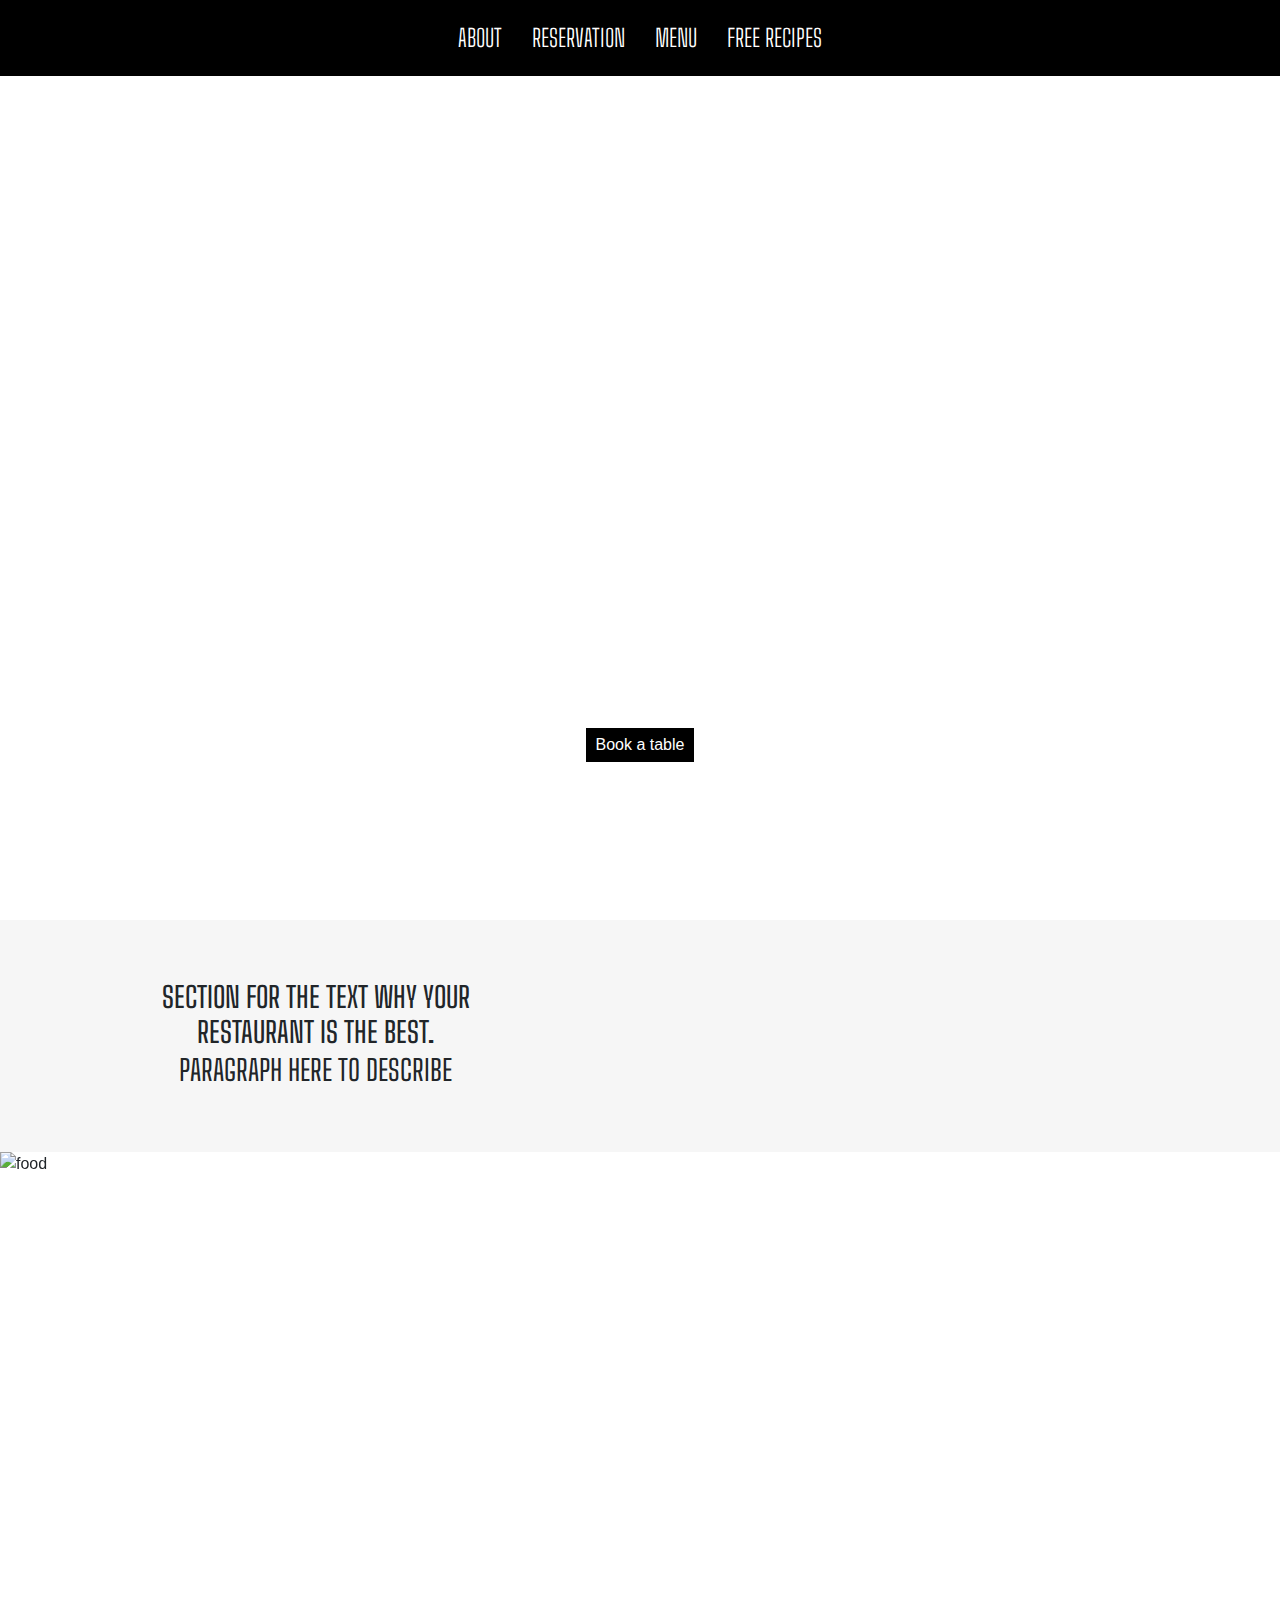
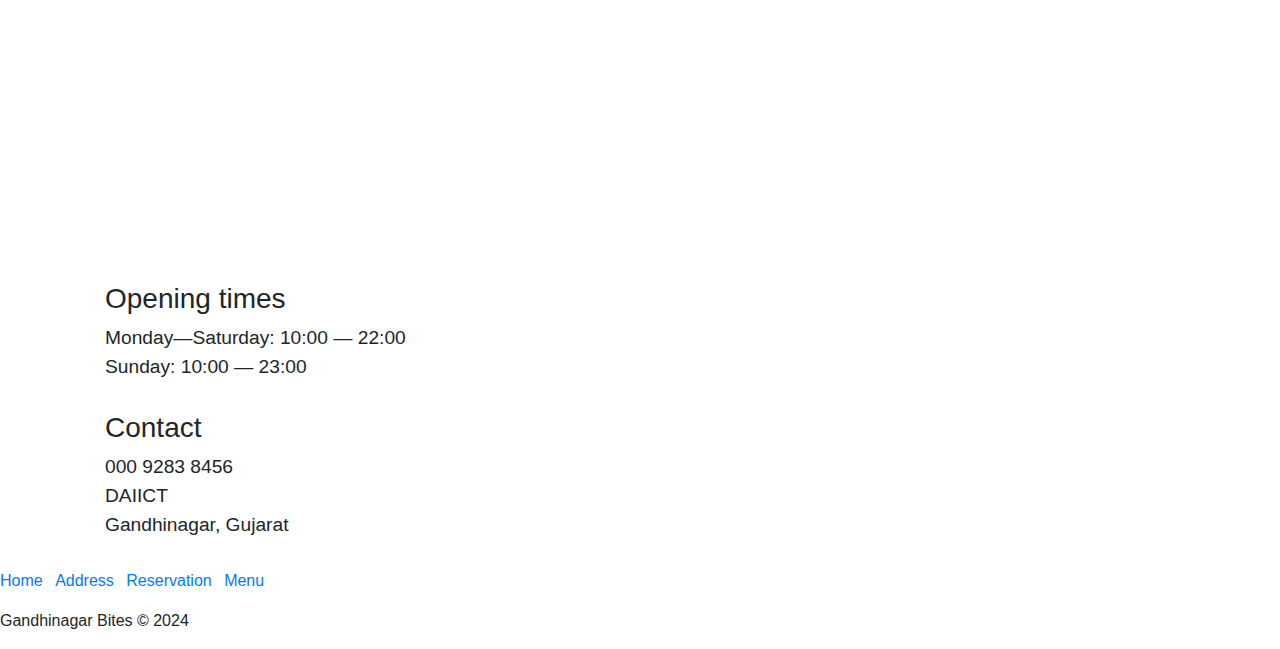
==== Frontend/index.html @ 20530e8e "homepage changes" ====
<!DOCTYPE html>
<html lang="en">
  <head>
    <!-- Required meta tags -->
    <meta charset="utf-8">
    <meta name="viewport" content="width=device-width, initial-scale=1, , shrink-to-fit=no">
    <link rel="stylesheet" href="https://cdnjs.cloudflare.com/ajax/libs/twitter-bootstrap/4.1.3/css/bootstrap.min.css">
    <link rel="stylesheet" href="https://cdnjs.cloudflare.com/ajax/libs/ionicons/2.0.1/css/ionicons.min.css">
    <link rel="stylesheet" href="index.css">
    <!-- Bootstrap CSS -->
    <link rel="stylesheet" href="https://stackpath.bootstrapcdn.com/bootstrap/4.3.1/css/bootstrap.min.css" integrity="sha384-ggOyR0iXCbMQv3Xipma34MD+dH/1fQ784/j6cY/iJTQUOhcWr7x9JvoRxT2MZw1T" crossorigin="anonymous">

    <title>Restaurant Website</title>
  </head>
  <body>
    
    
  <nav>
    <ul class="nav-flex-row">
      <li class="nav-item">
        <a href="file:///C:/Users/Shree/Desktop/Restuarant%20Website/Frontend/index.html">About</a>
      </li>
      <li class="nav-item">
        <a href="file:///C:/Users/Shree/Desktop/Restuarant%20Website/Frontend/Reservation.html">Reservation</a>
      </li>
      <li class="nav-item">
        <a href="file:///C:/Users/Shree/Desktop/Restuarant%20Website/Frontend/Menu.html">Menu</a>
      </li>
      <li class="nav-item">
        <a href="file:///C:/Users/Shree/Desktop/Restuarant%20Website/Frontend/Free_Recipes.html">Free Recipes</a>
      </li>
    </ul>
  </nav>

  <section class="section-intro">
    <header>
      <h1>GANDHINAGAR BITES</h1>
    </header>
    <div class="link-to-book-wrapper">
      <a class="link-to-book" href="file:///C:/Users/Shree/Desktop/Restuarant%20Website/Frontend/Reservation.html">Book a table</a>
    </div>
  </section>

  <section class="about-section">
    <article>
      <h3>
          Section for the text why your restaurant is the best.
      </h3>
      <p>
        Paragraph here to describe
      </p>
    </article>
  </section>

  <div id="carouselExampleControls" class="carousel slide" data-ride="carousel">
    <div class="carousel-inner">
      <div class="carousel-item active">
        <img src="https://media.istockphoto.com/id/1131538033/photo/indian-chefs-cooking-in-a-professional-kitchen-of-a-gourmet-restaurant.jpg?s=612x612&w=0&k=20&c=uGMGXD3Qm6Gj0RzmaCEC3rCdR7P6b8Y9G9m-DIwgarI=" class="d-block w-100" alt="food">
      </div>
      <div class="carousel-item">
        <img src="https://media.istockphoto.com/id/1159992039/photo/cozy-restaurant-for-gathering-with-friends.jpg?s=612x612&w=0&k=20&c=FTnWMb2J9lI7M6Q06xlCDBwDq291PbNeU_YwcnzH9f0=" class="d-block w-100" alt="food">
      </div>
      <div class="carousel-item">
        <img src="https://www.rewardsnetwork.com/wp-content/uploads/2016/12/IndianFood_Main.jpg" class="d-block w-100" alt="food">
      </div>
    </div>
    <a class="carousel-control-prev" href="#carouselExampleControls" role="button" data-slide="prev">
      <span class="carousel-control-prev-icon" aria-hidden="true"></span>
      <span class="sr-only">Previous</span>
    </a>
    <a class="carousel-control-next" href="#carouselExampleControls" role="button" data-slide="next">
      <span class="carousel-control-next-icon" aria-hidden="true"></span>
      <span class="sr-only">Next</span>
    </a>
  </div>

  <div class="container">
    <div class="row-flex">
      <div class="opening-contact-wrapper">
        <div class="opening-time">
          <h3>Opening times</h3>
          <p>
            <span>Monday—Saturday: 10:00 — 22:00 </span> 
            <span>Sunday: 10:00 — 23:00 </span>
          </p>
        </div>
        <div class="contact-adress">
          <h3>Contact</h3>
          <p>
            <span>000 9283 8456</span>
            <span>DAIICT</span>
            <span>Gandhinagar, Gujarat</span>
          </p>
        </div>
      </div> 
    </div>
  </div>

 
 
  <div class="footer-basic">
    <footer>
        <div class="social"><a href="#"><i class="icon ion-social-instagram"></i></a><a href="#"><i class="icon ion-social-snapchat"></i></a><a href="#"><i class="icon ion-social-twitter"></i></a><a href="#"><i class="icon ion-social-facebook"></i></a></div>
        <ul class="list-inline">
            <li class="list-inline-item"><a href="#">Home</a></li>
            <li class="list-inline-item"><a href="#">Address</a></li>
            <li class="list-inline-item"><a href="#">Reservation</a></li>
            <li class="list-inline-item"><a href="#">Menu</a></li>
            
        </ul>
        <p class="copyright">Gandhinagar Bites © 2024</p>
    </footer>
  </div>
  <script src="https://cdnjs.cloudflare.com/ajax/libs/jquery/3.2.1/jquery.min.js"></script>
  <script src="https://cdnjs.cloudflare.com/ajax/libs/twitter-bootstrap/4.1.3/js/bootstrap.bundle.min.js"></script>

  
  <script src="https://code.jquery.com/jquery-3.3.1.slim.min.js" integrity="sha384-q8i/X+965DzO0rT7abK41JStQIAqVgRVzpbzo5smXKp4YfRvH+8abtTE1Pi6jizo" crossorigin="anonymous"></script>
  <script src="https://cdnjs.cloudflare.com/ajax/libs/popper.js/1.14.7/umd/popper.min.js" integrity="sha384-UO2eT0CpHqdSJQ6hJty5KVphtPhzWj9WO1clHTMGa3JDZwrnQq4sF86dIHNDz0W1" crossorigin="anonymous"></script>
  <script src="https://stackpath.bootstrapcdn.com/bootstrap/4.3.1/js/bootstrap.min.js" integrity="sha384-JjSmVgyd0p3pXB1rRibZUAYoIIy6OrQ6VrjIEaFf/nJGzIxFDsf4x0xIM+B07jRM" crossorigin="anonymous"></script>




  </body>
  
</html>
---- Frontend/index.css ----
@import url('https://fonts.googleapis.com/css?family=Big+Shoulders+Text:100,300,400,500,600,700,800,900&display=swap');



nav {
    position: fixed;
    top: 0;
    left: 0;
    width: 100%;
    background-color: #333;
    color: #000000;
    padding: 0 20px;
    text-align: center;
    z-index: 9999; 
  }

  body {
    padding-top: 70px; 
}

.nav-flex-row {
    display: flex;
    background-color: #000000;
    position: fixed;
    flex-direction: row;
    justify-content: center;
    position: absolute;
    z-index: 100;
    left: 0;
    width: 100%;
    padding: 0;
}

.nav-flex-row li {
    text-decoration: none;
    list-style-type: none;
    padding: 20px 15px;
}

.nav-flex-row li a {
    font-family: 'Big Shoulders Text', cursive;
    color: #ffffff;
    font-size: 1.5em;
    text-transform: uppercase;
    font-weight: 300;
}

.section-intro {
    height: 820px;
    background-image: url(https://media.istockphoto.com/id/852173226/photo/indian-cuisine-dal-baati.jpg?s=612x612&w=0&k=20&c=JNpXvsYverlIjtEy6nypJpxz4zfv_A5GR4ncQft0cIc=);
    background-size: cover;
    display: flex;
    flex-direction: column;
    justify-content: center;
    align-items: center;
    margin-bottom: 30px;
}

.section-intro h1 {
    text-align: center;
    color: #ffffff;
    font-size: 4em;
    font-weight: 700;
}

.section-intro header {
    display: flex;
    flex: 4;
    flex-direction: row;
    justify-content: center;
    align-items: center;
}

.link-to-book-wrapper {
    flex: 1;
}

.about-section {
    display: flex;
    align-items: center;
    background-color: #f3f3f3c0;
    padding: 60px 40px;
}

.link-to-book {
    color: #ffffff;
    background-color: #000000;
    display: block;
    border: 2px solid #ffffff;
    padding: 5px 10px;
}

a.link-to-book:hover {
    background-color: #ffffff;
    color: #95999e;
    text-decoration: none;
}

.about-section p,
.about-section h3 {
    text-align: center;
    width: 60%;
    margin: auto;
    font-family: 'Big Shoulders Text', cursive;
    font-size: 1.8em;
    text-transform: uppercase;
}

.carousel-inner {
    height: 700px;
}

.container {
    display: flex;
}


.row-flex {
    display: flex;
    flex-direction: row;
}

.flex-column-form {
    display: flex;
    flex-direction: column;
    flex: 1;
    margin: 30px 20px;
}

.btn.btn-primary {
    font-family: 'Big Shoulders Text', cursive;
    color: #ffffff;
    background-color: #95999e;
    text-transform: uppercase;
    font-size: 16px;
    padding: 5px 10px;
    letter-spacing: 2px;
    border: 0;
}

.btn.btn-primary:hover {
    background-color: #747474;
}
.opening-time,
.contact-adress {
    flex: 1;
    margin: 30px 20px;
    font-size: 1.2em;
}

.form-group p {
    font-size: 1.2em;
}

.opening-time p span,
.contact-adress p span {
    display: block;
}

@media (min-width:577px) and (max-width: 800px) {

    .section-intro {
        height: 500px;
    }

    .about-section p,
    .about-section h3 {
        font-size: 20px;
    }

    .carousel-inner {
        height: auto;
    }

    .row-flex {
        display: flex;
        flex-direction: column;
    }
}

@media screen and (max-width: 576px) {
    .section-intro {
        height: 300px;
    }

    .about-section {
        padding: 30px;
    }

    .section-intro h1 {
        font-size: 2em;
    }

    .about-section p,
    .about-section h3 {
        font-size: 15px;
    }

    .carousel-inner {
        height: auto;
    }

    .row-flex {
        display: flex;
        flex-direction: column;
    }

    .row-flex h3 {
        font-size: 25px;
        text-align: center;
    }

    .form-group p {
        font-size: 15px;
    }

    .opening-time p span,
    .contact-adress p span {
        font-size: 15px;
        text-align: center;
    }

    .opening-contact-wrapper {
        display: flex;
        justify-content: space-between;
      }
      
      .opening-time,
      .contact-adress {
        flex-basis: 48%; 
      }
      
      
      .opening-time,
      .contact-adress {
        padding: 20px;
      }
      
      .opening-time h3,
      .contact-adress h3 {
        margin-top: 0;
      }
      
      .opening-time p,
      .contact-adress p {
        margin-bottom: 0;
      }

      
      /* .footer {
        background-color: #333;
        color: #f9f9f9;
        padding: 20px;
        text-align: center;
        display: flex;
        justify-content: space-between;
        align-items: center;
    }
    
    .social-links {
        display: flex;
        align-items: center;
    }
    
    .social-links a {
        margin-right: 10px;
    }
    
    .footer-text {
        font-size: 14px;
    } */
    
    .footer-basic {
        padding:40px 0;
        background-color:#ffffff;
        color:#4b4c4d;
      }
      
      .footer-basic ul {
        padding:0;
        list-style:none;
        text-align:center;
        font-size:18px;
        line-height:1.6;
        margin-bottom:0;
      }
      
      .footer-basic li {
        padding:0 10px;
      }
      
      .footer-basic ul a {
        color:inherit;
        text-decoration:none;
        opacity:0.8;
      }
      
      .footer-basic ul a:hover {
        opacity:1;
      }
      
      .footer-basic .social {
        text-align:center;
        padding-bottom:25px;
      }
      
      .footer-basic .social > a {
        font-size:94px;
        width:90px;
        height:90px;
        line-height:90px;
        display:inline-block;
        text-align:center;
        border-radius:90%;
        border:100px solirgb(141, 77, 77)cc;
        margin:0 80px;
        color:inherit;
        opacity:0.75;
      }
      
      .footer-basic .social > a:hover {
        opacity:0.9;
      }
      
      .footer-basic .copyright {
        margin-top:15px;
        text-align:center;
        font-size:13px;
        color:#aaa;
        margin-bottom:0;
      }


}
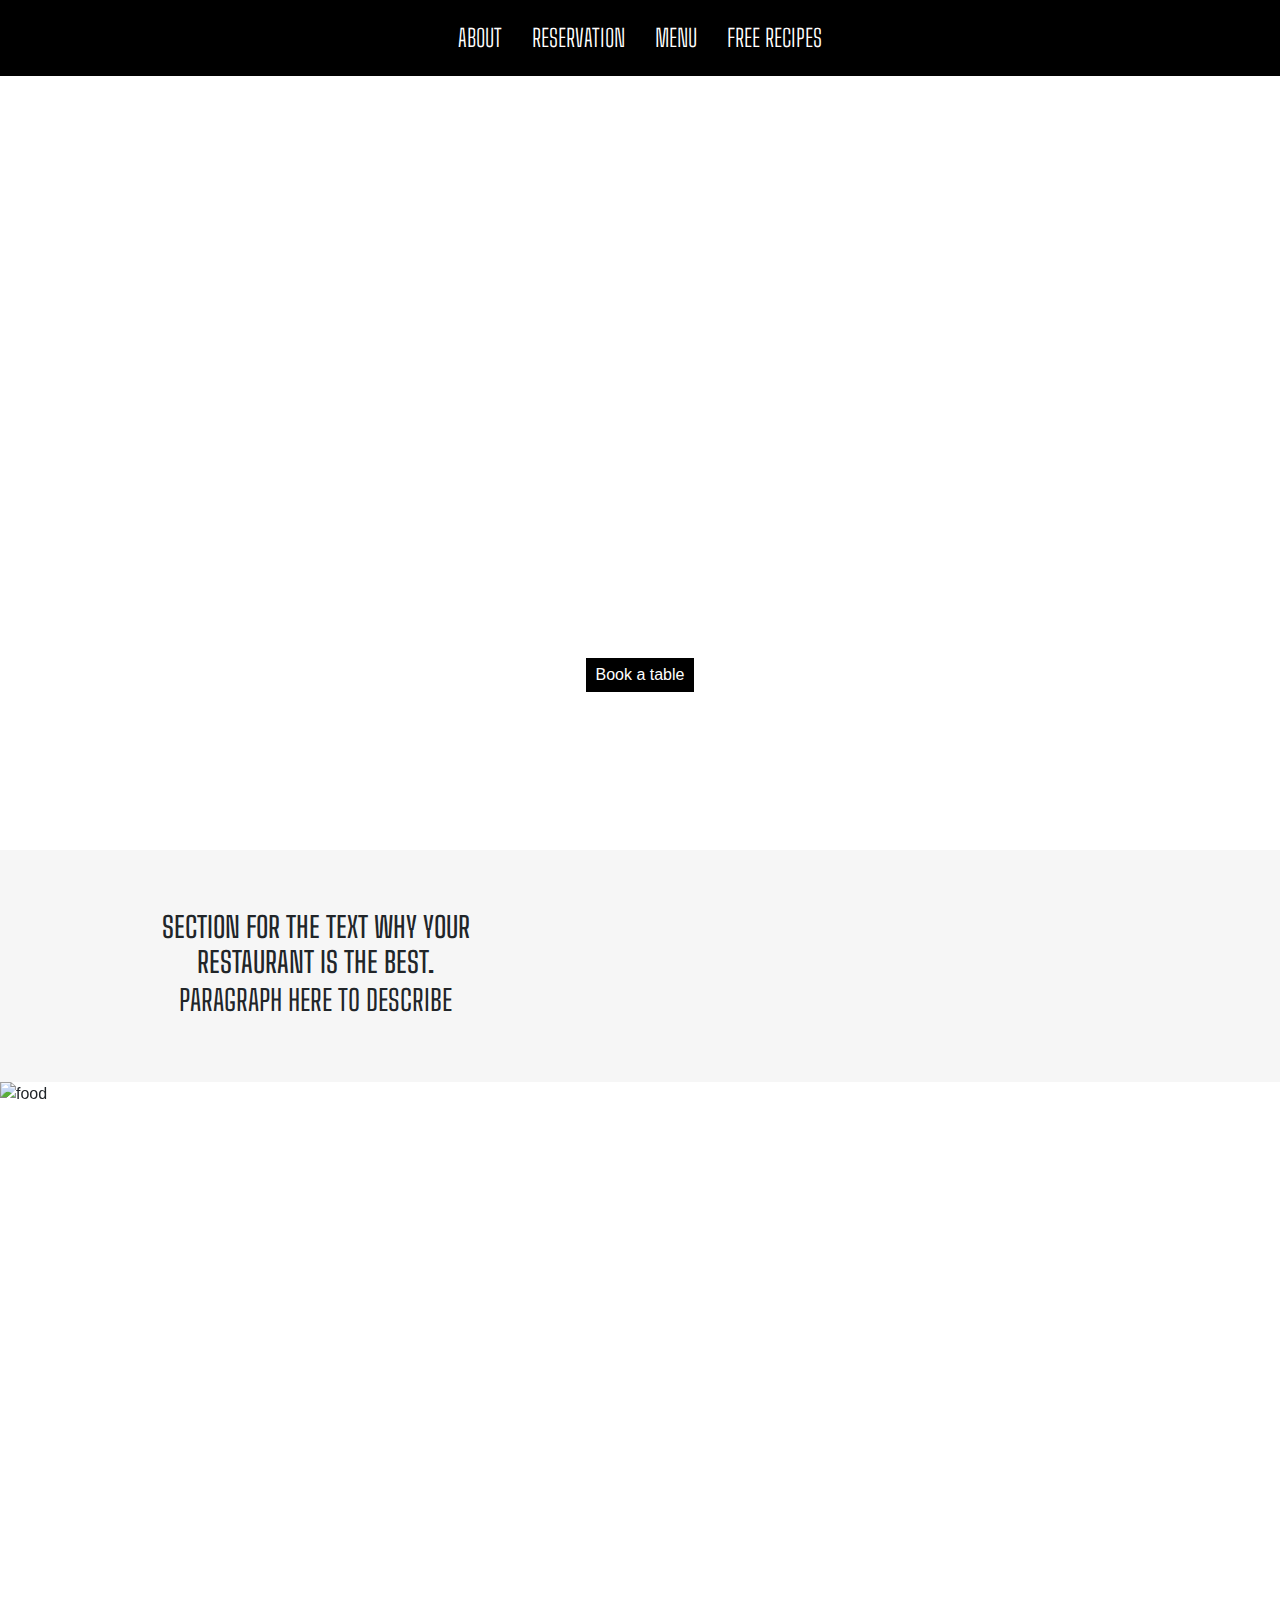
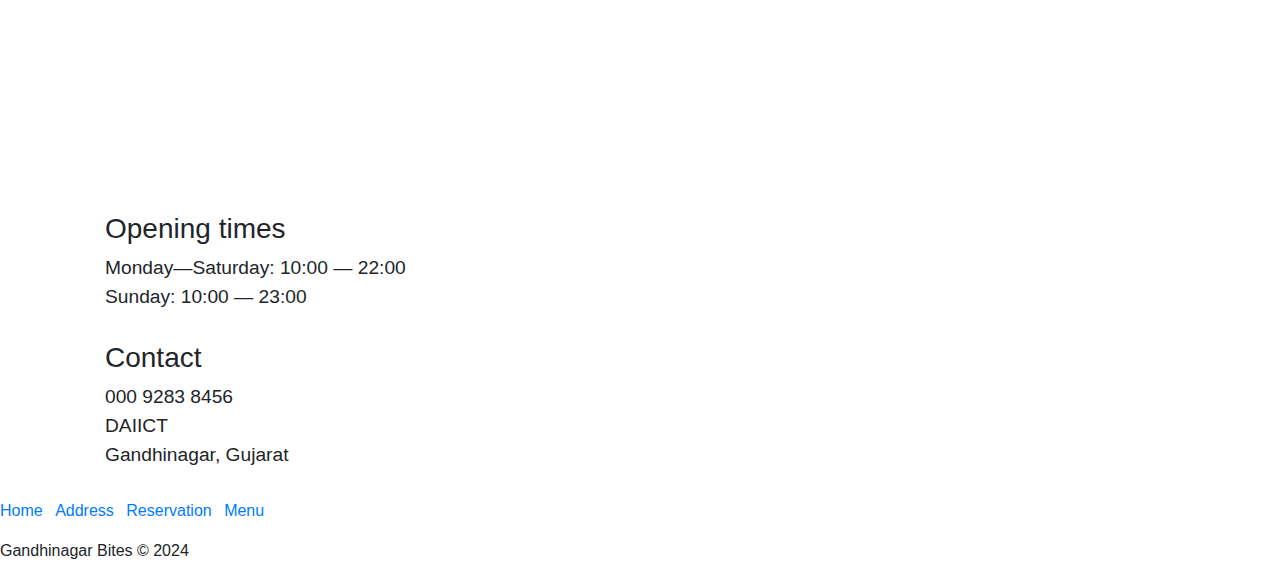
==== commit e1c9c86b: "Frontend changes" ====
--- a/Frontend/index.html
+++ b/Frontend/index.html
@@ -102,10 +102,10 @@
     <footer>
         <div class="social"><a href="#"><i class="icon ion-social-instagram"></i></a><a href="#"><i class="icon ion-social-snapchat"></i></a><a href="#"><i class="icon ion-social-twitter"></i></a><a href="#"><i class="icon ion-social-facebook"></i></a></div>
         <ul class="list-inline">
-            <li class="list-inline-item"><a href="#">Home</a></li>
-            <li class="list-inline-item"><a href="#">Address</a></li>
-            <li class="list-inline-item"><a href="#">Reservation</a></li>
-            <li class="list-inline-item"><a href="#">Menu</a></li>
+            <li class="list-inline-item"><a href="file:///C:/Users/Shree/Desktop/Restuarant%20Website/Frontend/index.html">Home</a></li>
+            <li class="list-inline-item"><a href="https://www.google.com/maps/dir//daiict+address/data=!4m6!4m5!1m1!4e2!1m2!1m1!1s0x395c2a3c9618d2c5:0xc54de484f986b1fa?sa=X&ved=1t:3061&ictx=111">Address</a></li>
+            <li class="list-inline-item"><a href="file:///C:/Users/Shree/Desktop/Restuarant%20Website/Frontend/Reservation.html">Reservation</a></li>
+            <li class="list-inline-item"><a href="file:///C:/Users/Shree/Desktop/Restuarant%20Website/Frontend/Menu.html">Menu</a></li>
             
         </ul>
         <p class="copyright">Gandhinagar Bites © 2024</p>
--- a/Frontend/index.css
+++ b/Frontend/index.css
@@ -15,7 +15,10 @@
   }
 
   body {
-    padding-top: 70px; 
+    font-family: 'Segoe UI', Tahoma, Geneva, Verdana, sans-serif;
+    background-color: #f8f9fa;
+    margin: 0;
+    padding: 0;
 }
 
 .nav-flex-row {
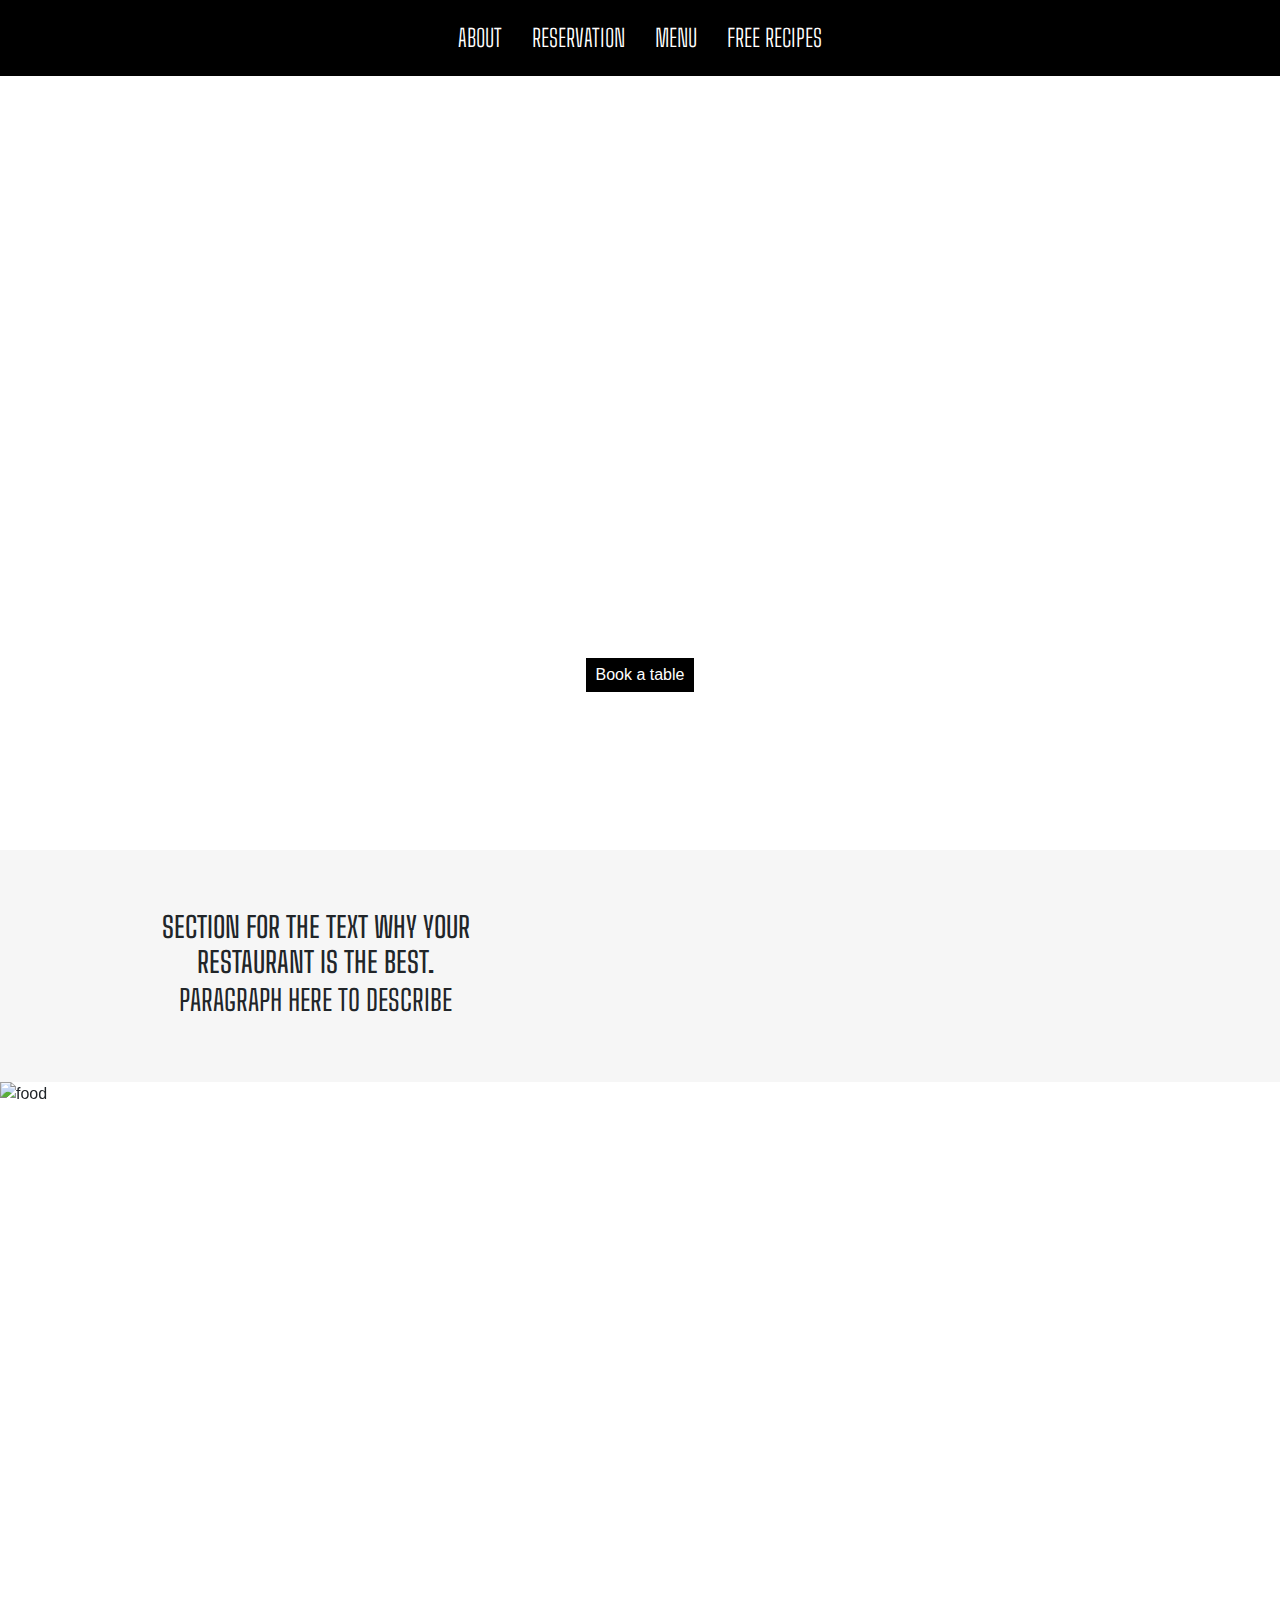
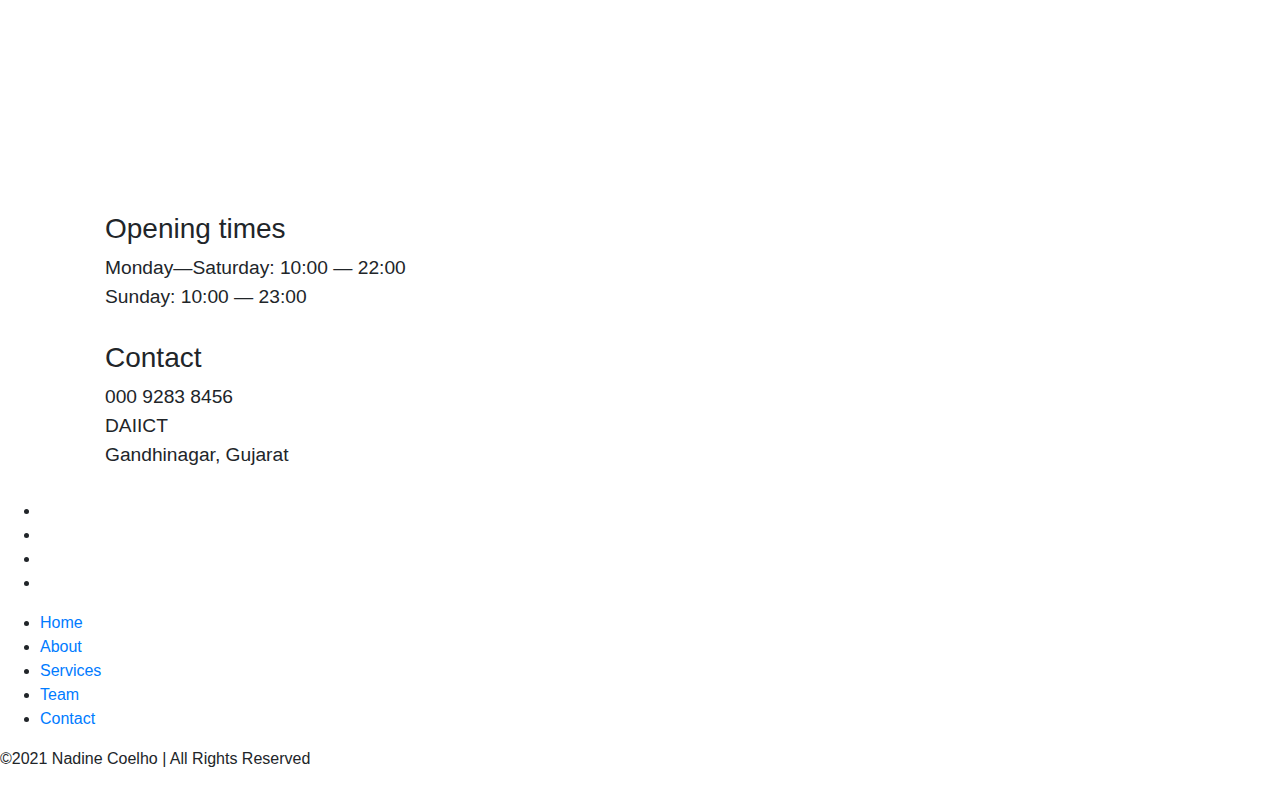
==== commit 499d8ab3: "backend changes" ====
--- a/Frontend/index.html
+++ b/Frontend/index.html
@@ -7,6 +7,7 @@
     <link rel="stylesheet" href="https://cdnjs.cloudflare.com/ajax/libs/twitter-bootstrap/4.1.3/css/bootstrap.min.css">
     <link rel="stylesheet" href="https://cdnjs.cloudflare.com/ajax/libs/ionicons/2.0.1/css/ionicons.min.css">
     <link rel="stylesheet" href="index.css">
+    <link rel="stylesheet" href="assets/css/style.css">
     <!-- Bootstrap CSS -->
     <link rel="stylesheet" href="https://stackpath.bootstrapcdn.com/bootstrap/4.3.1/css/bootstrap.min.css" integrity="sha384-ggOyR0iXCbMQv3Xipma34MD+dH/1fQ784/j6cY/iJTQUOhcWr7x9JvoRxT2MZw1T" crossorigin="anonymous">
 
@@ -97,7 +98,7 @@
   </div>
 
  
- 
+<!--  
   <div class="footer-basic">
     <footer>
         <div class="social"><a href="#"><i class="icon ion-social-instagram"></i></a><a href="#"><i class="icon ion-social-snapchat"></i></a><a href="#"><i class="icon ion-social-twitter"></i></a><a href="#"><i class="icon ion-social-facebook"></i></a></div>
@@ -110,7 +111,42 @@
         </ul>
         <p class="copyright">Gandhinagar Bites © 2024</p>
     </footer>
-  </div>
+  </div> -->
+
+  <footer class="footer">
+    <div class="waves">
+      <div class="wave" id="wave1"></div>
+      <div class="wave" id="wave2"></div>
+      <div class="wave" id="wave3"></div>
+      <div class="wave" id="wave4"></div>
+    </div>
+    <ul class="social-icon">
+      <li class="social-icon__item"><a class="social-icon__link" href="#">
+          <ion-icon name="logo-facebook"></ion-icon>
+        </a></li>
+      <li class="social-icon__item"><a class="social-icon__link" href="#">
+          <ion-icon name="logo-twitter"></ion-icon>
+        </a></li>
+      <li class="social-icon__item"><a class="social-icon__link" href="#">
+          <ion-icon name="logo-linkedin"></ion-icon>
+        </a></li>
+      <li class="social-icon__item"><a class="social-icon__link" href="#">
+          <ion-icon name="logo-instagram"></ion-icon>
+        </a></li>
+    </ul>
+    <ul class="menu">
+      <li class="menu__item"><a class="menu__link" href="#">Home</a></li>
+      <li class="menu__item"><a class="menu__link" href="#">About</a></li>
+      <li class="menu__item"><a class="menu__link" href="#">Services</a></li>
+      <li class="menu__item"><a class="menu__link" href="#">Team</a></li>
+      <li class="menu__item"><a class="menu__link" href="#">Contact</a></li>
+
+    </ul>
+    <p>&copy;2021 Nadine Coelho | All Rights Reserved</p>
+  </footer>
+  <script type="module" src="https://unpkg.com/ionicons@5.5.2/dist/ionicons/ionicons.esm.js"></script>
+  <script nomodule src="https://unpkg.com/ionicons@5.5.2/dist/ionicons/ionicons.js"></script>
+
   <script src="https://cdnjs.cloudflare.com/ajax/libs/jquery/3.2.1/jquery.min.js"></script>
   <script src="https://cdnjs.cloudflare.com/ajax/libs/twitter-bootstrap/4.1.3/js/bootstrap.bundle.min.js"></script>
 
--- a/Frontend/index.css
+++ b/Frontend/index.css
@@ -273,7 +273,7 @@
         font-size: 14px;
     } */
     
-    .footer-basic {
+    /* .footer-basic {
         padding:40px 0;
         background-color:#ffffff;
         color:#4b4c4d;
@@ -331,7 +331,136 @@
         font-size:13px;
         color:#aaa;
         margin-bottom:0;
-      }
-
+      } */
+      * {
+        margin: 0;
+        padding: 0;
+        box-sizing: border-box;
+        font-family: "Poppins", sans-serif;
+      }
+      
+      body {
+        display: flex;
+        background: #333;
+        justify-content: flex-end;
+        align-items: flex-end;
+        min-height: 100vh;
+      }
+      
+      .footer {
+        position: relative;
+        width: 100%;
+        background: #3586ff;
+        min-height: 100px;
+        padding: 20px 50px;
+        display: flex;
+        justify-content: center;
+        align-items: center;
+        flex-direction: column;
+      }
+      
+      .social-icon,
+      .menu {
+        position: relative;
+        display: flex;
+        justify-content: center;
+        align-items: center;
+        margin: 10px 0;
+        flex-wrap: wrap;
+      }
+      
+      .social-icon__item,
+      .menu__item {
+        list-style: none;
+      }
+      
+      .social-icon__link {
+        font-size: 2rem;
+        color: #fff;
+        margin: 0 10px;
+        display: inline-block;
+        transition: 0.5s;
+      }
+      .social-icon__link:hover {
+        transform: translateY(-10px);
+      }
+      
+      .menu__link {
+        font-size: 1.2rem;
+        color: #fff;
+        margin: 0 10px;
+        display: inline-block;
+        transition: 0.5s;
+        text-decoration: none;
+        opacity: 0.75;
+        font-weight: 300;
+      }
+      
+      .menu__link:hover {
+        opacity: 1;
+      }
+      
+      .footer p {
+        color: #fff;
+        margin: 15px 0 10px 0;
+        font-size: 1rem;
+        font-weight: 300;
+      }
+      
+      .wave {
+        position: absolute;
+        top: -100px;
+        left: 0;
+        width: 100%;
+        height: 100px;
+        background: url("https://i.ibb.co/wQZVxxk/wave.png");
+        background-size: 1000px 100px;
+      }
+      
+      .wave#wave1 {
+        z-index: 1000;
+        opacity: 1;
+        bottom: 0;
+        animation: animateWaves 4s linear infinite;
+      }
+      
+      .wave#wave2 {
+        z-index: 999;
+        opacity: 0.5;
+        bottom: 10px;
+        animation: animate 4s linear infinite !important;
+      }
+      
+      .wave#wave3 {
+        z-index: 1000;
+        opacity: 0.2;
+        bottom: 15px;
+        animation: animateWaves 3s linear infinite;
+      }
+      
+      .wave#wave4 {
+        z-index: 999;
+        opacity: 0.7;
+        bottom: 20px;
+        animation: animate 3s linear infinite;
+      }
+      
+      @keyframes animateWaves {
+        0% {
+          background-position-x: 1000px;
+        }
+        100% {
+          background-positon-x: 0px;
+        }
+      }
+      
+      @keyframes animate {
+        0% {
+          background-position-x: -1000px;
+        }
+        100% {
+          background-positon-x: 0px;
+        }
+      }
 
 }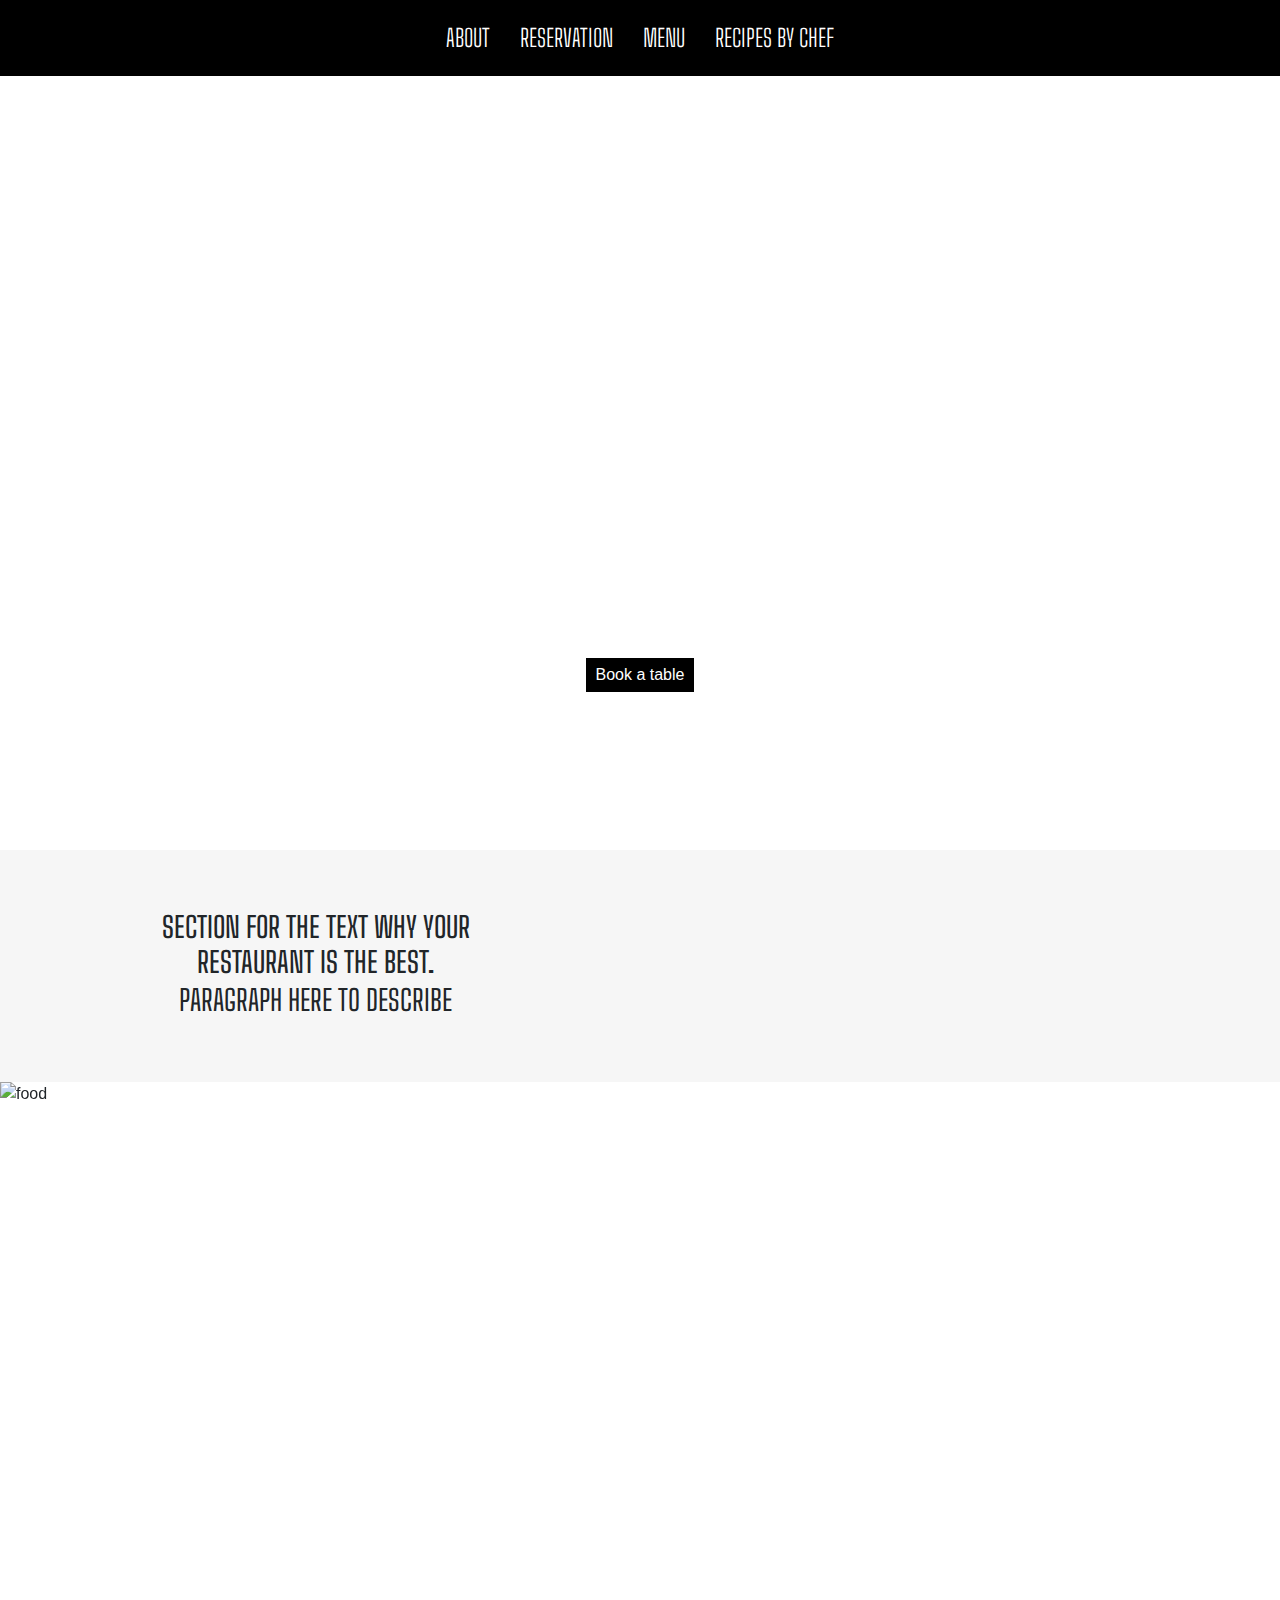
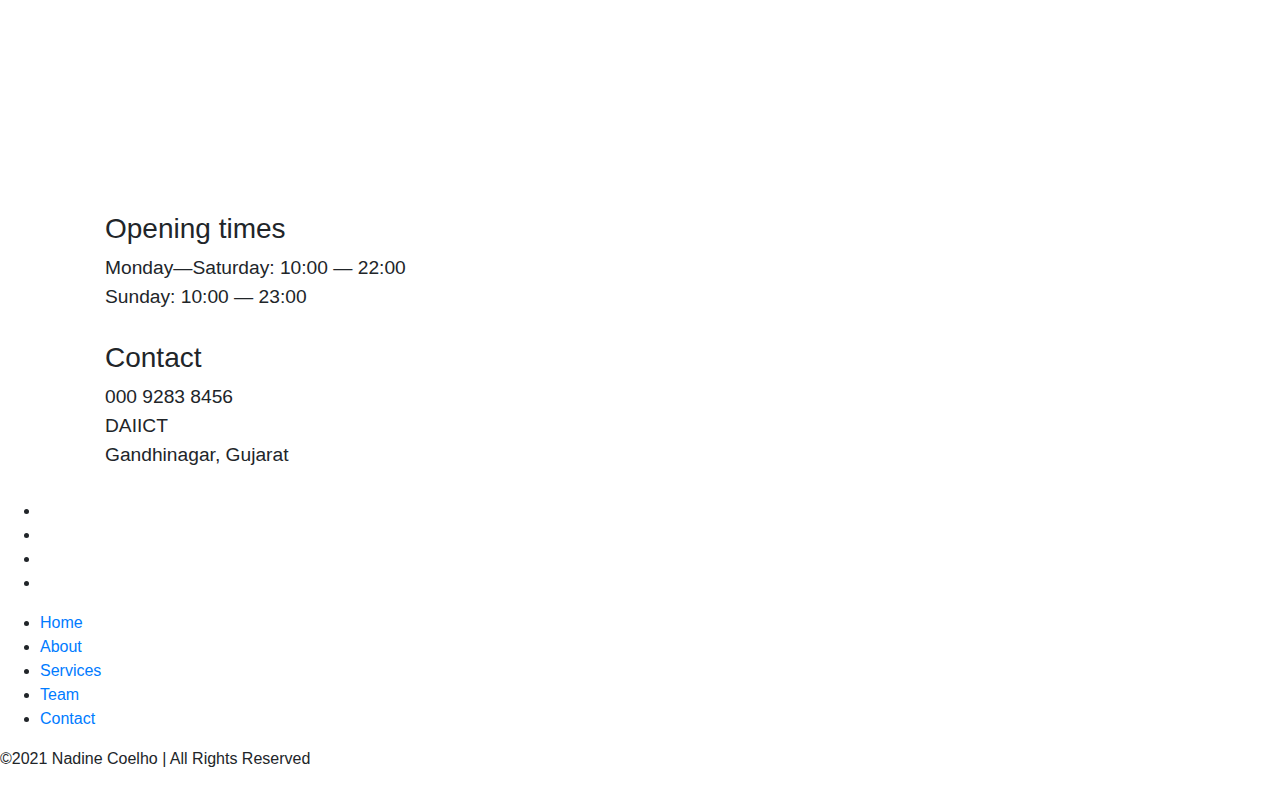
==== commit 781a8802: "Changes to frontend and backend of Free Recipes" ====
--- a/Frontend/index.html
+++ b/Frontend/index.html
@@ -28,7 +28,7 @@
         <a href="file:///C:/Users/Shree/Desktop/Restuarant%20Website/Frontend/Menu.html">Menu</a>
       </li>
       <li class="nav-item">
-        <a href="file:///C:/Users/Shree/Desktop/Restuarant%20Website/Frontend/Free_Recipes.html">Free Recipes</a>
+        <a href="file:///C:/Users/Shree/Desktop/Restuarant%20Website/Frontend/Free_Recipes.html">Recipes By Chef</a>
       </li>
     </ul>
   </nav>
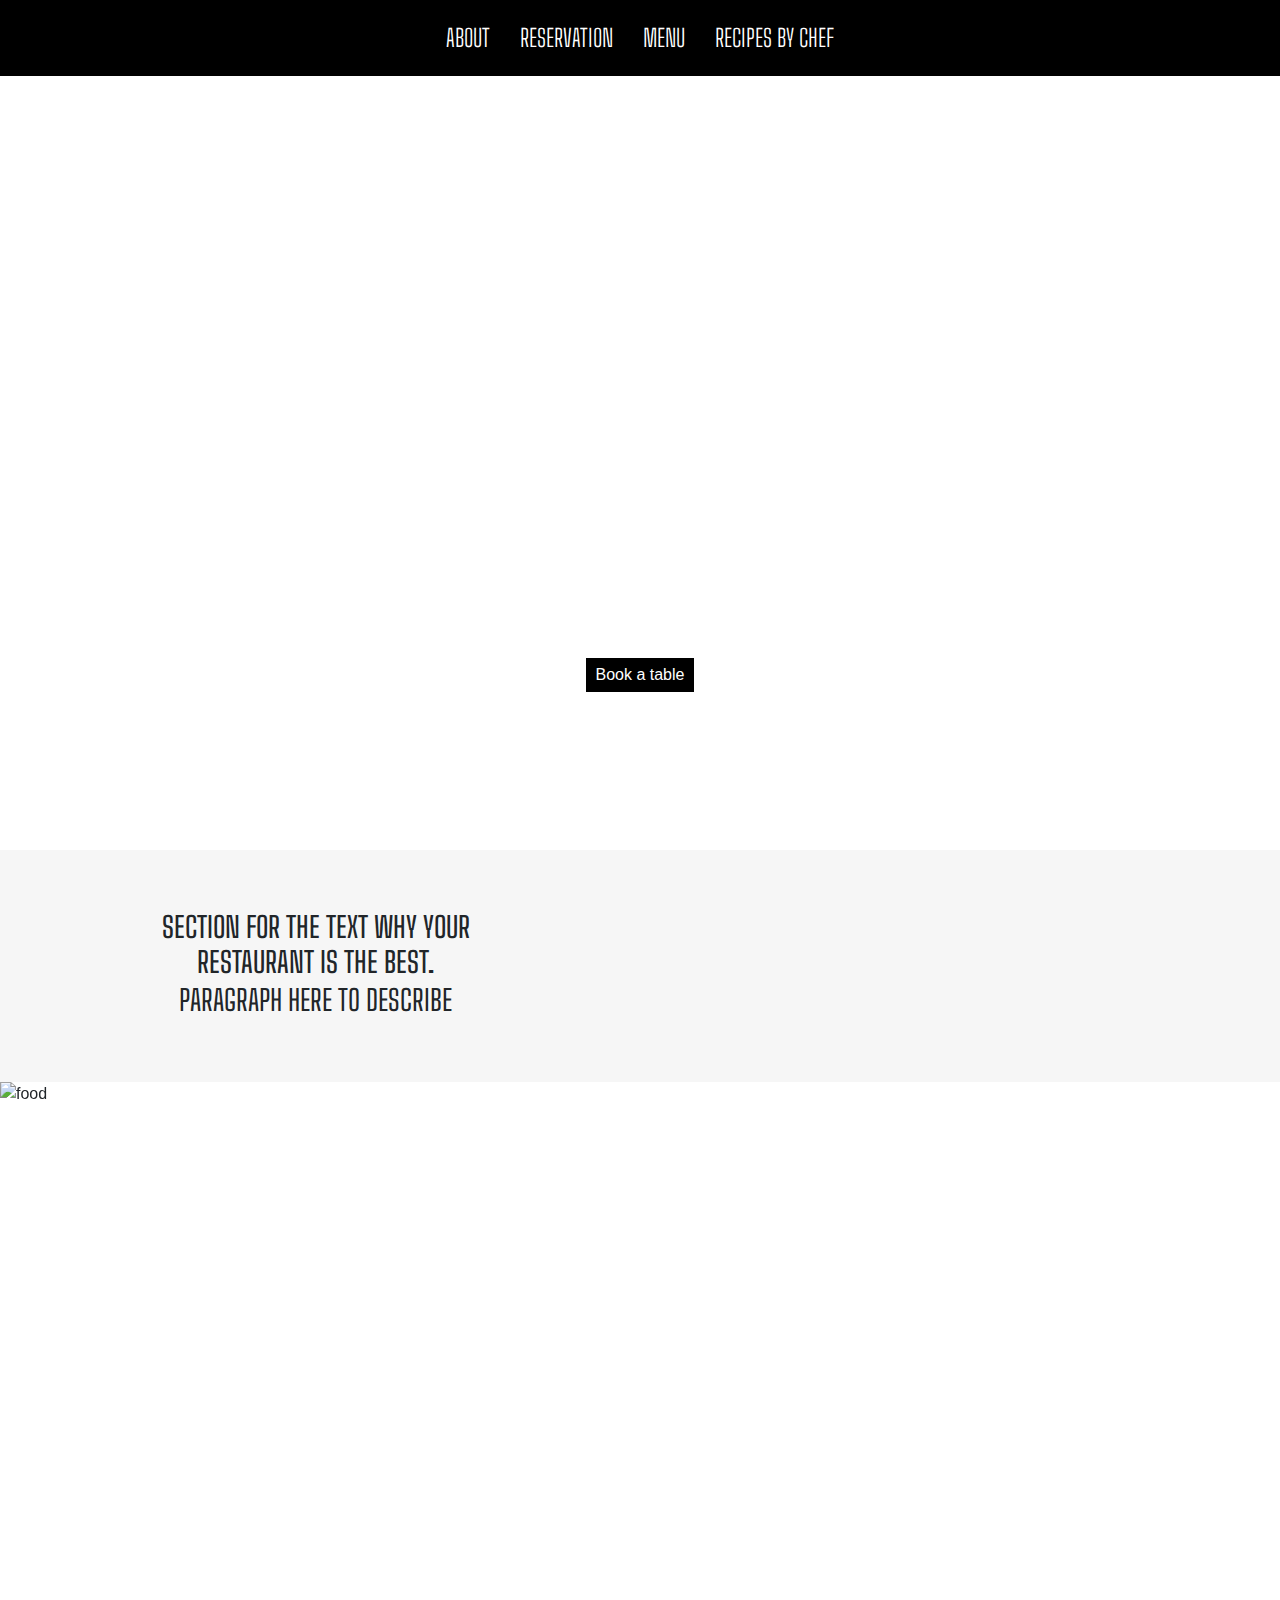
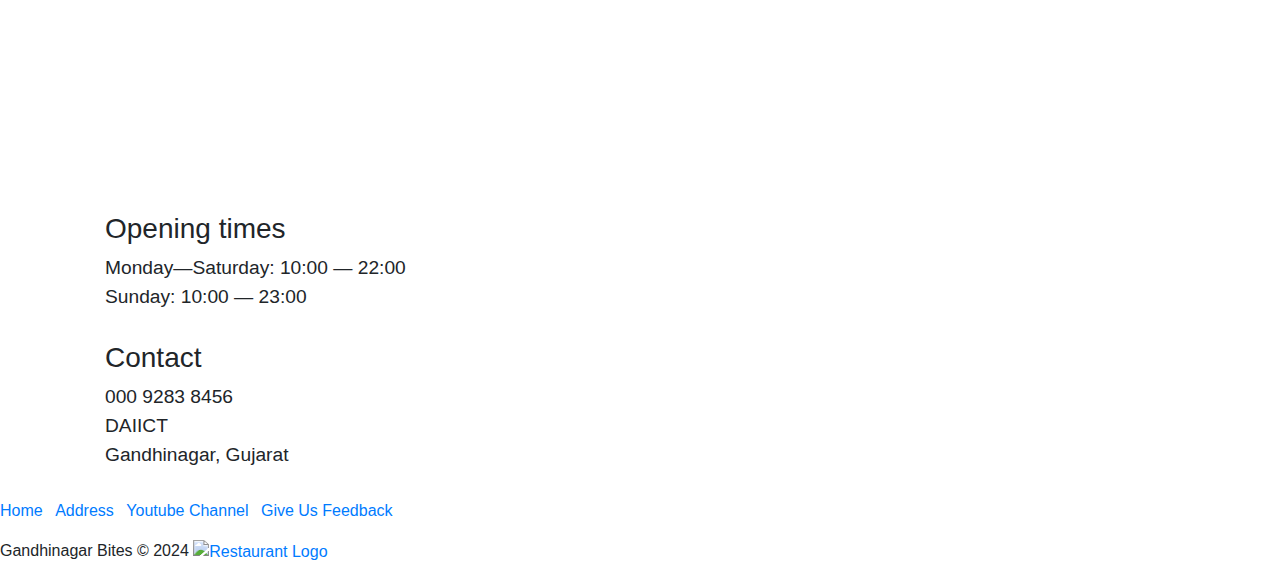
==== commit f65b2356: "footer changes" ====
--- a/Frontend/index.html
+++ b/Frontend/index.html
@@ -1,14 +1,19 @@
 <!DOCTYPE html>
 <html lang="en">
+
+<link rel="stylesheet" href="https://cdnjs.cloudflare.com/ajax/libs/font-awesome/4.7.0/css/font-awesome.min.css">
+
+<!--GOOGLE FONTS-->
+<link rel="preconnect" href="https://fonts.gstatic.com">
+<link href="https://fonts.googleapis.com/css2?family=Fredoka+One&family=Play&display=swap" rel="stylesheet"> 
+
   <head>
-    <!-- Required meta tags -->
     <meta charset="utf-8">
     <meta name="viewport" content="width=device-width, initial-scale=1, , shrink-to-fit=no">
     <link rel="stylesheet" href="https://cdnjs.cloudflare.com/ajax/libs/twitter-bootstrap/4.1.3/css/bootstrap.min.css">
     <link rel="stylesheet" href="https://cdnjs.cloudflare.com/ajax/libs/ionicons/2.0.1/css/ionicons.min.css">
     <link rel="stylesheet" href="index.css">
     <link rel="stylesheet" href="assets/css/style.css">
-    <!-- Bootstrap CSS -->
     <link rel="stylesheet" href="https://stackpath.bootstrapcdn.com/bootstrap/4.3.1/css/bootstrap.min.css" integrity="sha384-ggOyR0iXCbMQv3Xipma34MD+dH/1fQ784/j6cY/iJTQUOhcWr7x9JvoRxT2MZw1T" crossorigin="anonymous">
 
     <title>Restaurant Website</title>
@@ -17,6 +22,7 @@
     
     
   <nav>
+    
     <ul class="nav-flex-row">
       <li class="nav-item">
         <a href="file:///C:/Users/Shree/Desktop/Restuarant%20Website/Frontend/index.html">About</a>
@@ -97,53 +103,20 @@
     </div>
   </div>
 
- 
-<!--  
   <div class="footer-basic">
     <footer>
-        <div class="social"><a href="#"><i class="icon ion-social-instagram"></i></a><a href="#"><i class="icon ion-social-snapchat"></i></a><a href="#"><i class="icon ion-social-twitter"></i></a><a href="#"><i class="icon ion-social-facebook"></i></a></div>
         <ul class="list-inline">
             <li class="list-inline-item"><a href="file:///C:/Users/Shree/Desktop/Restuarant%20Website/Frontend/index.html">Home</a></li>
             <li class="list-inline-item"><a href="https://www.google.com/maps/dir//daiict+address/data=!4m6!4m5!1m1!4e2!1m2!1m1!1s0x395c2a3c9618d2c5:0xc54de484f986b1fa?sa=X&ved=1t:3061&ictx=111">Address</a></li>
-            <li class="list-inline-item"><a href="file:///C:/Users/Shree/Desktop/Restuarant%20Website/Frontend/Reservation.html">Reservation</a></li>
-            <li class="list-inline-item"><a href="file:///C:/Users/Shree/Desktop/Restuarant%20Website/Frontend/Menu.html">Menu</a></li>
+            <li class="list-inline-item"><a href="file:///C:/Users/Shree/Desktop/Restuarant%20Website/Frontend/Reservation.html">Youtube Channel</a></li>
+            <li class="list-inline-item"><a href="file:///C:/Users/Shree/Desktop/Restuarant%20Website/Frontend/Feedback.html">Give Us Feedback</a></li>
             
         </ul>
-        <p class="copyright">Gandhinagar Bites © 2024</p>
+        <p class="copyright">Gandhinagar Bites © 2024  <a href="file:///C:/Users/Shree/Desktop/Restuarant%20Website/Frontend/index.html">
+          <img src="C:\Users\Shree\Downloads\Logoo.png" alt="Restaurant Logo" width="50">
+      </a></p>
     </footer>
-  </div> -->
-
-  <footer class="footer">
-    <div class="waves">
-      <div class="wave" id="wave1"></div>
-      <div class="wave" id="wave2"></div>
-      <div class="wave" id="wave3"></div>
-      <div class="wave" id="wave4"></div>
-    </div>
-    <ul class="social-icon">
-      <li class="social-icon__item"><a class="social-icon__link" href="#">
-          <ion-icon name="logo-facebook"></ion-icon>
-        </a></li>
-      <li class="social-icon__item"><a class="social-icon__link" href="#">
-          <ion-icon name="logo-twitter"></ion-icon>
-        </a></li>
-      <li class="social-icon__item"><a class="social-icon__link" href="#">
-          <ion-icon name="logo-linkedin"></ion-icon>
-        </a></li>
-      <li class="social-icon__item"><a class="social-icon__link" href="#">
-          <ion-icon name="logo-instagram"></ion-icon>
-        </a></li>
-    </ul>
-    <ul class="menu">
-      <li class="menu__item"><a class="menu__link" href="#">Home</a></li>
-      <li class="menu__item"><a class="menu__link" href="#">About</a></li>
-      <li class="menu__item"><a class="menu__link" href="#">Services</a></li>
-      <li class="menu__item"><a class="menu__link" href="#">Team</a></li>
-      <li class="menu__item"><a class="menu__link" href="#">Contact</a></li>
-
-    </ul>
-    <p>&copy;2021 Nadine Coelho | All Rights Reserved</p>
-  </footer>
+  </div>
   <script type="module" src="https://unpkg.com/ionicons@5.5.2/dist/ionicons/ionicons.esm.js"></script>
   <script nomodule src="https://unpkg.com/ionicons@5.5.2/dist/ionicons/ionicons.js"></script>
 
--- a/Frontend/index.css
+++ b/Frontend/index.css
@@ -1,6 +1,11 @@
 @import url('https://fonts.googleapis.com/css?family=Big+Shoulders+Text:100,300,400,500,600,700,800,900&display=swap');
 
-
+body {
+    font-family: 'Segoe UI', Tahoma, Geneva, Verdana, sans-serif;
+    background-color: #f8f9fa;
+    margin: 0;
+    padding: 0;
+}
 
 nav {
     position: fixed;
@@ -14,12 +19,7 @@
     z-index: 9999; 
   }
 
-  body {
-    font-family: 'Segoe UI', Tahoma, Geneva, Verdana, sans-serif;
-    background-color: #f8f9fa;
-    margin: 0;
-    padding: 0;
-}
+  
 
 .nav-flex-row {
     display: flex;
@@ -46,6 +46,10 @@
     font-size: 1.5em;
     text-transform: uppercase;
     font-weight: 300;
+}
+
+.nav-logo {
+    margin-right: auto; 
 }
 
 .section-intro {
@@ -332,135 +336,17 @@
         color:#aaa;
         margin-bottom:0;
       } */
-      * {
-        margin: 0;
-        padding: 0;
-        box-sizing: border-box;
-        font-family: "Poppins", sans-serif;
-      }
-      
-      body {
-        display: flex;
-        background: #333;
-        justify-content: flex-end;
-        align-items: flex-end;
-        min-height: 100vh;
-      }
-      
-      .footer {
-        position: relative;
-        width: 100%;
-        background: #3586ff;
-        min-height: 100px;
-        padding: 20px 50px;
-        display: flex;
-        justify-content: center;
-        align-items: center;
-        flex-direction: column;
-      }
-      
-      .social-icon,
-      .menu {
-        position: relative;
-        display: flex;
-        justify-content: center;
-        align-items: center;
-        margin: 10px 0;
-        flex-wrap: wrap;
-      }
-      
-      .social-icon__item,
-      .menu__item {
-        list-style: none;
-      }
-      
-      .social-icon__link {
-        font-size: 2rem;
+      footer {
+        background-color: #b1ba4b;
+        color: #e23838;
+        padding: 20px 0;
+        text-align: center;
+      }
+      
+      footer a {
         color: #fff;
+        text-decoration: none;
         margin: 0 10px;
-        display: inline-block;
-        transition: 0.5s;
-      }
-      .social-icon__link:hover {
-        transform: translateY(-10px);
-      }
-      
-      .menu__link {
-        font-size: 1.2rem;
-        color: #fff;
-        margin: 0 10px;
-        display: inline-block;
-        transition: 0.5s;
-        text-decoration: none;
-        opacity: 0.75;
-        font-weight: 300;
-      }
-      
-      .menu__link:hover {
-        opacity: 1;
-      }
-      
-      .footer p {
-        color: #fff;
-        margin: 15px 0 10px 0;
-        font-size: 1rem;
-        font-weight: 300;
-      }
-      
-      .wave {
-        position: absolute;
-        top: -100px;
-        left: 0;
-        width: 100%;
-        height: 100px;
-        background: url("https://i.ibb.co/wQZVxxk/wave.png");
-        background-size: 1000px 100px;
-      }
-      
-      .wave#wave1 {
-        z-index: 1000;
-        opacity: 1;
-        bottom: 0;
-        animation: animateWaves 4s linear infinite;
-      }
-      
-      .wave#wave2 {
-        z-index: 999;
-        opacity: 0.5;
-        bottom: 10px;
-        animation: animate 4s linear infinite !important;
-      }
-      
-      .wave#wave3 {
-        z-index: 1000;
-        opacity: 0.2;
-        bottom: 15px;
-        animation: animateWaves 3s linear infinite;
-      }
-      
-      .wave#wave4 {
-        z-index: 999;
-        opacity: 0.7;
-        bottom: 20px;
-        animation: animate 3s linear infinite;
-      }
-      
-      @keyframes animateWaves {
-        0% {
-          background-position-x: 1000px;
-        }
-        100% {
-          background-positon-x: 0px;
-        }
-      }
-      
-      @keyframes animate {
-        0% {
-          background-position-x: -1000px;
-        }
-        100% {
-          background-positon-x: 0px;
-        }
       }
 
 }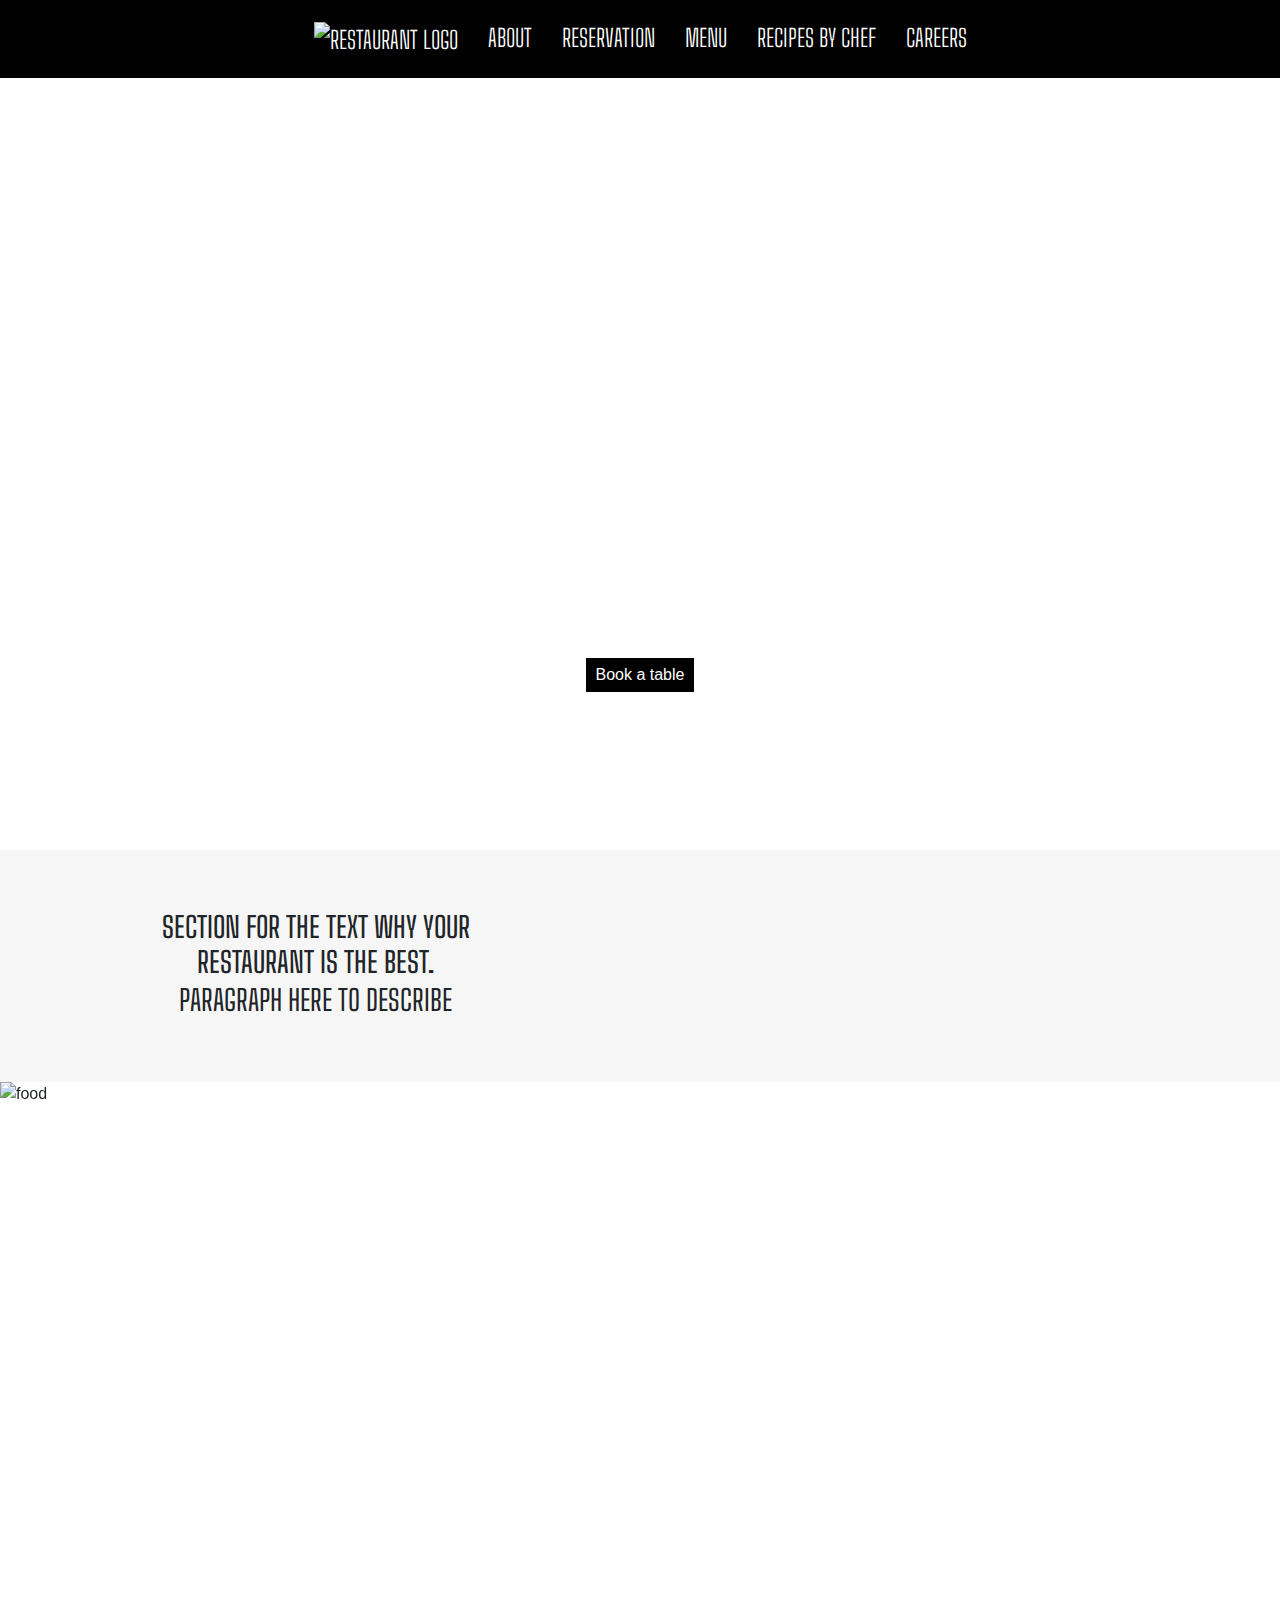
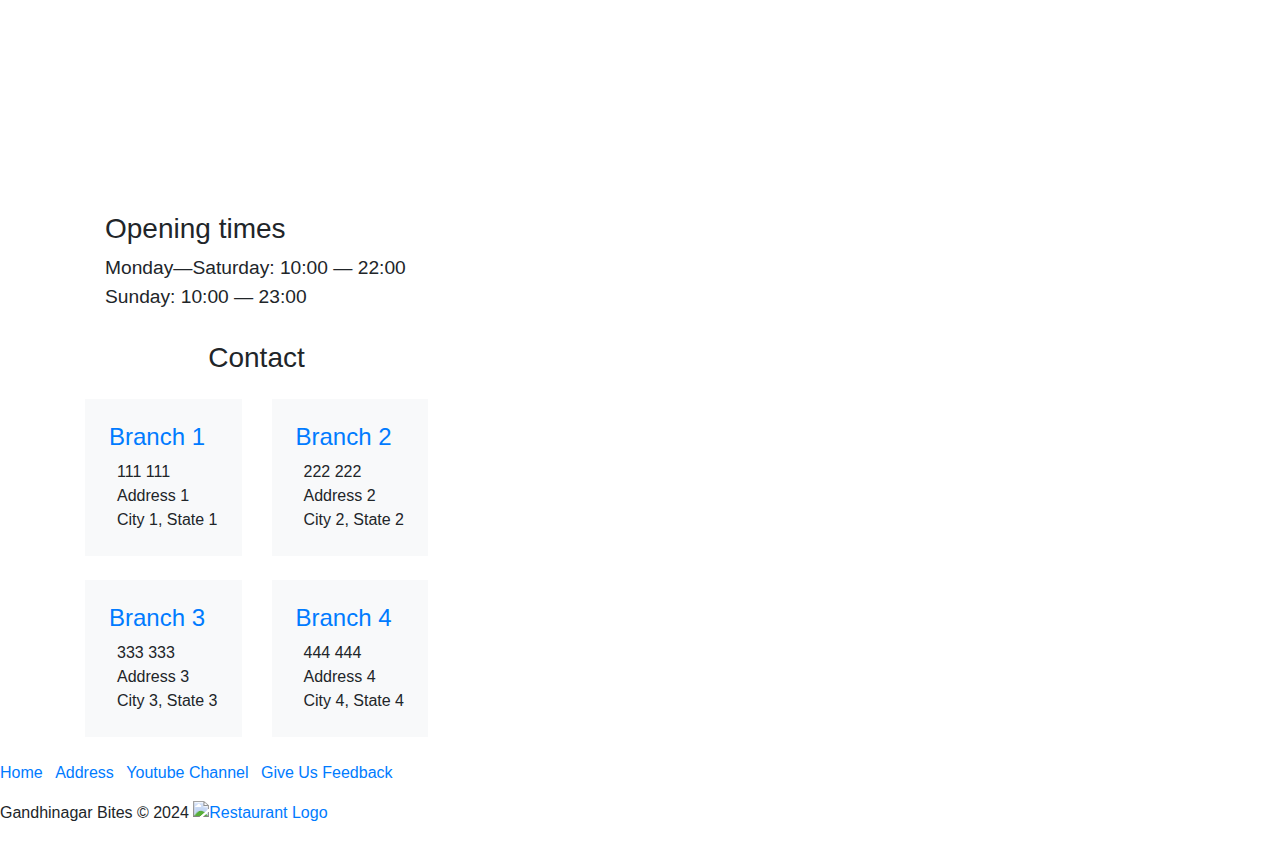
==== commit 1a9bb002: "New features added and frontend changes" ====
--- a/Frontend/index.html
+++ b/Frontend/index.html
@@ -13,7 +13,7 @@
     <link rel="stylesheet" href="https://cdnjs.cloudflare.com/ajax/libs/twitter-bootstrap/4.1.3/css/bootstrap.min.css">
     <link rel="stylesheet" href="https://cdnjs.cloudflare.com/ajax/libs/ionicons/2.0.1/css/ionicons.min.css">
     <link rel="stylesheet" href="index.css">
-    <link rel="stylesheet" href="assets/css/style.css">
+    
     <link rel="stylesheet" href="https://stackpath.bootstrapcdn.com/bootstrap/4.3.1/css/bootstrap.min.css" integrity="sha384-ggOyR0iXCbMQv3Xipma34MD+dH/1fQ784/j6cY/iJTQUOhcWr7x9JvoRxT2MZw1T" crossorigin="anonymous">
 
     <title>Restaurant Website</title>
@@ -24,6 +24,11 @@
   <nav>
     
     <ul class="nav-flex-row">
+      <li class -"nav-logo">
+        <a href="file:///C:/Users/Shree/Desktop/Restuarant%20Website/Frontend/index.html">
+          <img src="C:\Users\Shree\Downloads\Logoo.png" alt="Restaurant Logo" width="50">
+      </a>
+      </li>
       <li class="nav-item">
         <a href="file:///C:/Users/Shree/Desktop/Restuarant%20Website/Frontend/index.html">About</a>
       </li>
@@ -35,6 +40,9 @@
       </li>
       <li class="nav-item">
         <a href="file:///C:/Users/Shree/Desktop/Restuarant%20Website/Frontend/Free_Recipes.html">Recipes By Chef</a>
+      </li>
+      <li class="nav-item">
+        <a href="file:///C:/Users/Shree/Desktop/Restuarant%20Website/Frontend/Careers.html">Careers</a>
       </li>
     </ul>
   </nav>
@@ -91,14 +99,59 @@
             <span>Sunday: 10:00 — 23:00 </span>
           </p>
         </div>
-        <div class="contact-adress">
-          <h3>Contact</h3>
-          <p>
-            <span>000 9283 8456</span>
-            <span>DAIICT</span>
-            <span>Gandhinagar, Gujarat</span>
-          </p>
+        <div class="contact-address">
+          <h3 class="text-center mb-4">Contact</h3>
+          
+          <div class="row">
+            <div class="col-md-6">
+              <div class="branch-contact bg-light p-4 mb-4">
+                <h4 class="text-primary">Branch 1</h4>
+                <p class="mb-0">
+                  <i class="fas fa-phone-alt mr-2"></i> 111 111<br>
+                  <i class="fas fa-map-marker-alt mr-2"></i> Address 1<br>
+                  <i class="fas fa-city mr-2"></i> City 1, State 1
+                </p>
+              </div>
+            </div>
+            
+            <div class="col-md-6">
+              <div class="branch-contact bg-light p-4 mb-4">
+                <h4 class="text-primary">Branch 2</h4>
+                <p class="mb-0">
+                  <i class="fas fa-phone-alt mr-2"></i> 222 222<br>
+                  <i class="fas fa-map-marker-alt mr-2"></i> Address 2<br>
+                  <i class="fas fa-city mr-2"></i> City 2, State 2
+                </p>
+              </div>
+            </div>
+          </div>
+        
+          <div class="row">
+            <div class="col-md-6">
+              <div class="branch-contact bg-light p-4 mb-4">
+                <h4 class="text-primary">Branch 3</h4>
+                <p class="mb-0">
+                  <i class="fas fa-phone-alt mr-2"></i> 333 333<br>
+                  <i class="fas fa-map-marker-alt mr-2"></i> Address 3<br>
+                  <i class="fas fa-city mr-2"></i> City 3, State 3
+                </p>
+              </div>
+            </div>
+            
+            <div class="col-md-6">
+              <div class="branch-contact bg-light p-4 mb-4">
+                <h4 class="text-primary">Branch 4</h4>
+                <p class="mb-0">
+                  <i class="fas fa-phone-alt mr-2"></i> 444 444<br>
+                  <i class="fas fa-map-marker-alt mr-2"></i> Address 4<br>
+                  <i class="fas fa-city mr-2"></i> City 4, State 4
+                </p>
+              </div>
+            </div>
+          </div>
         </div>
+        
+        
       </div> 
     </div>
   </div>
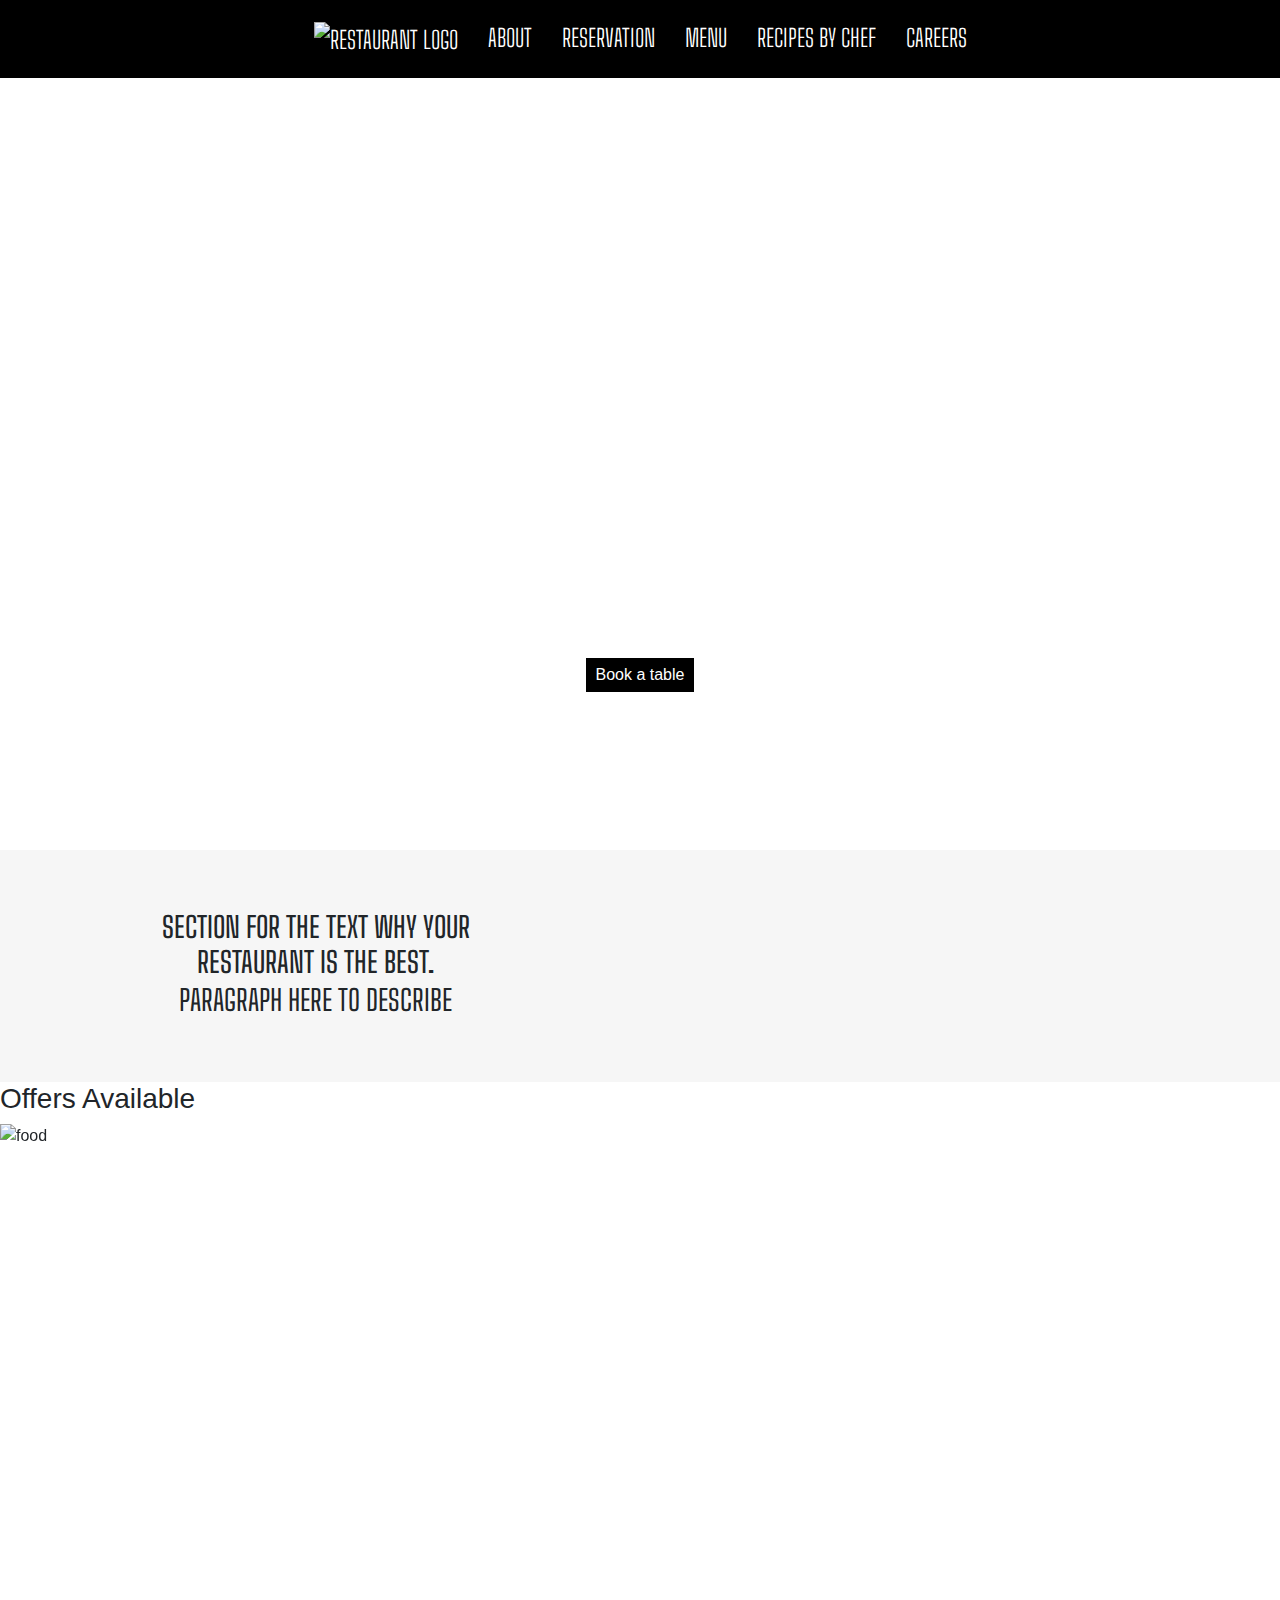
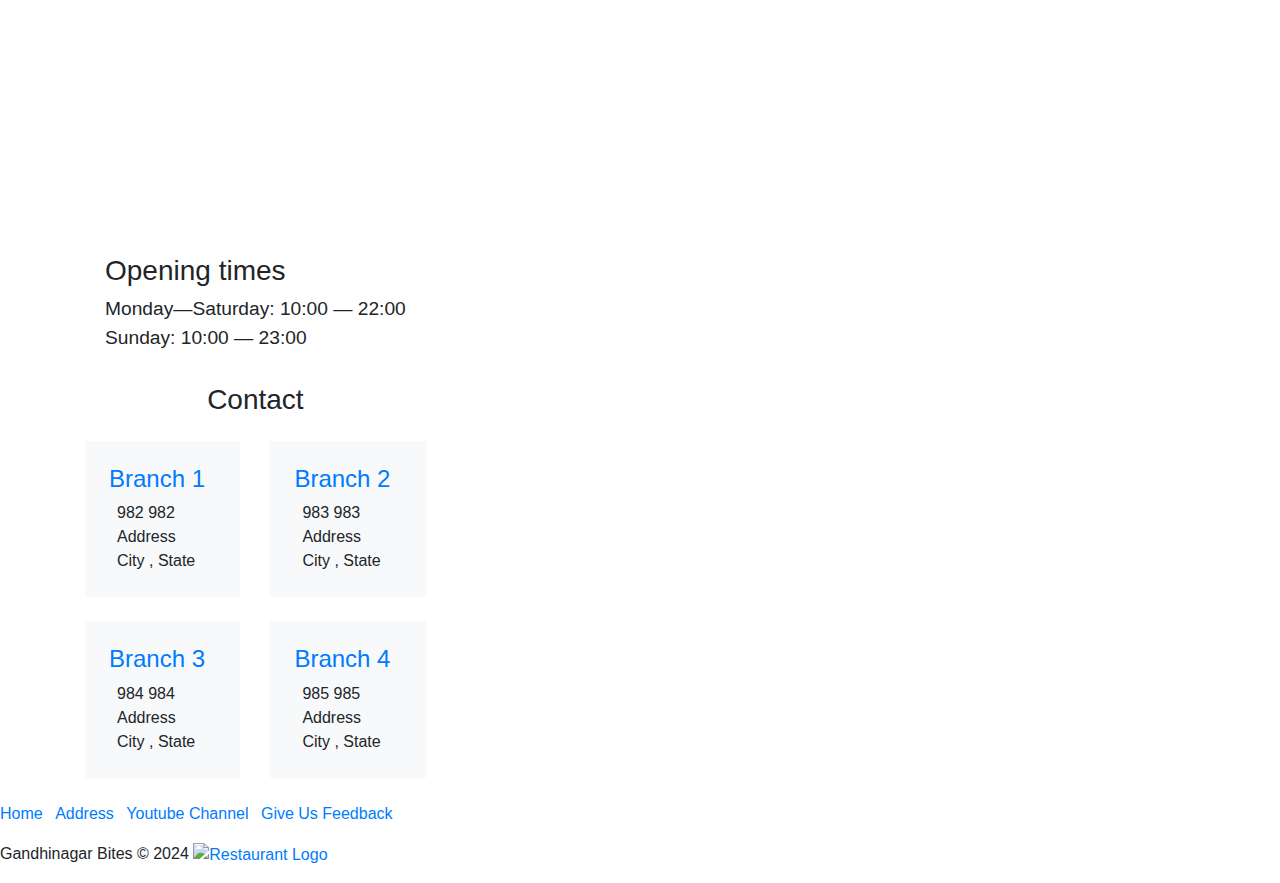
==== commit e0a0707d: "New offer option added" ====
--- a/Frontend/index.html
+++ b/Frontend/index.html
@@ -66,6 +66,17 @@
       </p>
     </article>
   </section>
+
+  <section class="Offers">
+    <h3>
+      Offers Available
+  </h3>
+    <div class="container">
+        <div class="row" id="offer-list">
+            <!-- Offer Cards will be added dynamically here -->
+        </div>
+    </div>
+</section>
 
   <div id="carouselExampleControls" class="carousel slide" data-ride="carousel">
     <div class="carousel-inner">
@@ -107,9 +118,9 @@
               <div class="branch-contact bg-light p-4 mb-4">
                 <h4 class="text-primary">Branch 1</h4>
                 <p class="mb-0">
-                  <i class="fas fa-phone-alt mr-2"></i> 111 111<br>
-                  <i class="fas fa-map-marker-alt mr-2"></i> Address 1<br>
-                  <i class="fas fa-city mr-2"></i> City 1, State 1
+                  <i class="fas fa-phone-alt mr-2"></i> 982 982<br>
+                  <i class="fas fa-map-marker-alt mr-2"></i> Address <br>
+                  <i class="fas fa-city mr-2"></i> City , State 
                 </p>
               </div>
             </div>
@@ -118,9 +129,9 @@
               <div class="branch-contact bg-light p-4 mb-4">
                 <h4 class="text-primary">Branch 2</h4>
                 <p class="mb-0">
-                  <i class="fas fa-phone-alt mr-2"></i> 222 222<br>
-                  <i class="fas fa-map-marker-alt mr-2"></i> Address 2<br>
-                  <i class="fas fa-city mr-2"></i> City 2, State 2
+                  <i class="fas fa-phone-alt mr-2"></i> 983 983<br>
+                  <i class="fas fa-map-marker-alt mr-2"></i> Address <br>
+                  <i class="fas fa-city mr-2"></i> City , State 
                 </p>
               </div>
             </div>
@@ -131,9 +142,9 @@
               <div class="branch-contact bg-light p-4 mb-4">
                 <h4 class="text-primary">Branch 3</h4>
                 <p class="mb-0">
-                  <i class="fas fa-phone-alt mr-2"></i> 333 333<br>
-                  <i class="fas fa-map-marker-alt mr-2"></i> Address 3<br>
-                  <i class="fas fa-city mr-2"></i> City 3, State 3
+                  <i class="fas fa-phone-alt mr-2"></i> 984 984 <br>
+                  <i class="fas fa-map-marker-alt mr-2"></i> Address <br>
+                  <i class="fas fa-city mr-2"></i> City , State 
                 </p>
               </div>
             </div>
@@ -142,9 +153,9 @@
               <div class="branch-contact bg-light p-4 mb-4">
                 <h4 class="text-primary">Branch 4</h4>
                 <p class="mb-0">
-                  <i class="fas fa-phone-alt mr-2"></i> 444 444<br>
-                  <i class="fas fa-map-marker-alt mr-2"></i> Address 4<br>
-                  <i class="fas fa-city mr-2"></i> City 4, State 4
+                  <i class="fas fa-phone-alt mr-2"></i> 985 985<br>
+                  <i class="fas fa-map-marker-alt mr-2"></i> Address <br>
+                  <i class="fas fa-city mr-2"></i> City , State 
                 </p>
               </div>
             </div>
@@ -181,7 +192,30 @@
   <script src="https://cdnjs.cloudflare.com/ajax/libs/popper.js/1.14.7/umd/popper.min.js" integrity="sha384-UO2eT0CpHqdSJQ6hJty5KVphtPhzWj9WO1clHTMGa3JDZwrnQq4sF86dIHNDz0W1" crossorigin="anonymous"></script>
   <script src="https://stackpath.bootstrapcdn.com/bootstrap/4.3.1/js/bootstrap.min.js" integrity="sha384-JjSmVgyd0p3pXB1rRibZUAYoIIy6OrQ6VrjIEaFf/nJGzIxFDsf4x0xIM+B07jRM" crossorigin="anonymous"></script>
 
-
+  <script>
+    document.addEventListener("DOMContentLoaded", function() {
+        fetch('http://localhost:3006/offers')
+            .then(response => response.json())
+            .then(offers => {
+                const offerList = document.getElementById('offer-list');
+                offers.forEach(offer => {
+                    const offerCard = document.createElement('div');
+                    offerCard.classList.add('col-lg-4', 'col-md-6', 'mb-4', 'offer-card');
+                    offerCard.innerHTML = `
+                        <div class="card h-100">
+                            <div class="card-body">
+                                <h5 class="card-title offer-title">${offer.name}</h5>
+                                <p class="card-text offer-description">${offer.description}</p>
+                                <p class="card-text valid-till">Offer Valid till: ${offer.valid_till}</p>
+                            </div>
+                        </div>
+                    `;
+                    offerList.appendChild(offerCard);
+                });
+            })
+            .catch(error => console.error('Error fetching offers:', error));
+    });
+</script>
 
 
   </body>
--- a/Frontend/index.css
+++ b/Frontend/index.css
@@ -121,6 +121,35 @@
     display: flex;
 }
 
+.offer-card {
+    border: 1px solid #ddd;
+    border-radius: 8px;
+    padding: 20px;
+    margin-bottom: 20px;
+    box-shadow: 0px 0px 10px rgba(0, 0, 0, 0.1);
+    transition: all 0.3s ease;
+}
+
+.offer-card:hover {
+    transform: translateY(-5px);
+    box-shadow: 0px 0px 15px rgba(0, 0, 0, 0.2);
+}
+
+.offer-title {
+    font-size: 1.5rem;
+    font-weight: bold;
+    margin-bottom: 10px;
+}
+
+.offer-description {
+    margin-bottom: 15px;
+}
+
+.valid-till {
+    font-style: italic;
+    color: #666;
+}
+
 
 .row-flex {
     display: flex;
@@ -254,88 +283,8 @@
       }
 
       
-      /* .footer {
-        background-color: #333;
-        color: #f9f9f9;
-        padding: 20px;
-        text-align: center;
-        display: flex;
-        justify-content: space-between;
-        align-items: center;
-    }
-    
-    .social-links {
-        display: flex;
-        align-items: center;
-    }
-    
-    .social-links a {
-        margin-right: 10px;
-    }
-    
-    .footer-text {
-        font-size: 14px;
-    } */
-    
-    /* .footer-basic {
-        padding:40px 0;
-        background-color:#ffffff;
-        color:#4b4c4d;
-      }
-      
-      .footer-basic ul {
-        padding:0;
-        list-style:none;
-        text-align:center;
-        font-size:18px;
-        line-height:1.6;
-        margin-bottom:0;
-      }
-      
-      .footer-basic li {
-        padding:0 10px;
-      }
-      
-      .footer-basic ul a {
-        color:inherit;
-        text-decoration:none;
-        opacity:0.8;
-      }
-      
-      .footer-basic ul a:hover {
-        opacity:1;
-      }
-      
-      .footer-basic .social {
-        text-align:center;
-        padding-bottom:25px;
-      }
-      
-      .footer-basic .social > a {
-        font-size:94px;
-        width:90px;
-        height:90px;
-        line-height:90px;
-        display:inline-block;
-        text-align:center;
-        border-radius:90%;
-        border:100px solirgb(141, 77, 77)cc;
-        margin:0 80px;
-        color:inherit;
-        opacity:0.75;
-      }
-      
-      .footer-basic .social > a:hover {
-        opacity:0.9;
-      }
-      
-      .footer-basic .copyright {
-        margin-top:15px;
-        text-align:center;
-        font-size:13px;
-        color:#aaa;
-        margin-bottom:0;
-      } */
+
+
       footer {
         background-color: #b1ba4b;
         color: #e23838;
